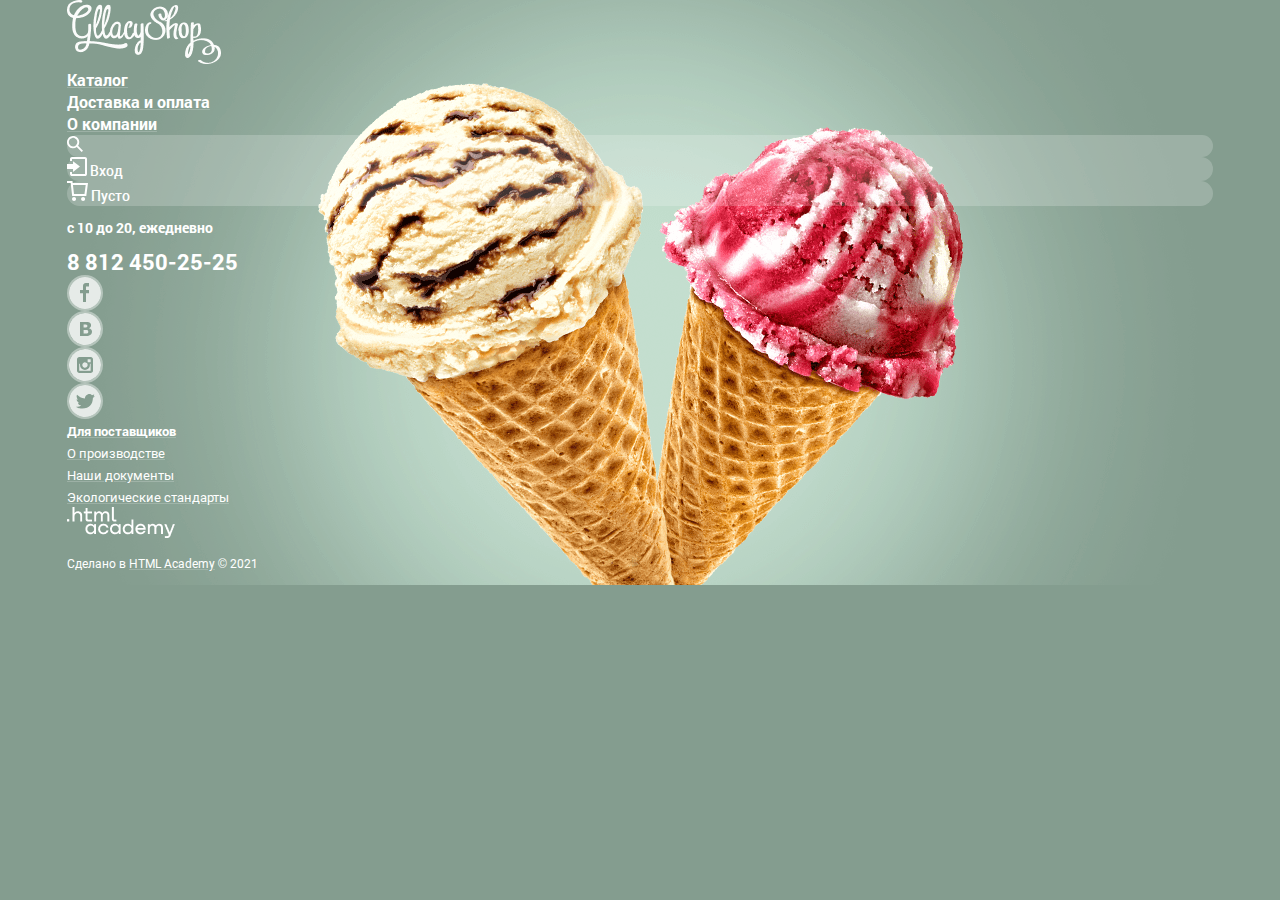
==== blank.html @ b95ad575 "Добавлена страница-заглушка" ====
<!DOCTYPE html>
<html class="page" lang="ru">
  <head>
    <meta charset="utf-8">
    <meta name="viewport" content="width=device-width, initial-scale=1.0">
    <title>HTML Academy: Глейси</title>
    <link rel="icon" href="favicon.ico">
    <link rel="icon" href="img/favicon/favicon.svg" type="image/svg+xml">
    <link rel="apple-touch-icon" href="img/favicon/180.png">
    <link rel="manifest" href="manifest.webmanifest">
    <link rel="stylesheet" href="css/normalize.min.css">
    <link rel="stylesheet" href="css/style.css">
  </head>
<body>
  <div class="wrapper-site wrapper-site-1">
    <header class="main-header">
      <div class="container">

        <a href="index.html" class="header-logo"><img src="img/logo-gllacy.png" alt="Логотип Глэйси" width="154" height="64"></a>
        <nav class="main-header-nav">
          <ul class="header-nav-list">
            <li class="header-nav-item">
              <a href="catalog.html">Каталог</a>
              <!-- вложенный список появляется при наведении -->
              <ul class="inner-header-nav">
                <li class="inner-nav-item inner-nav-item-new"><a href="blank.html">Новинки</a></li>
                <li class="inner-nav-item"><a href="catalog.html">Сливочное</a></li>
                <li class="inner-nav-item"><a href="blank.html">Щербеты</a></li>
                <li class="inner-nav-item"><a href="blank.html">Фруктовый лед</a></li>
                <li class="inner-nav-item"><a href="blank.html">Мелорин</a></li>
              </ul>
            </li>
            <li class="header-nav-item">
              <a href="blank.html">Доставка и оплата</a>
            </li>
            <li class="header-nav-item">
              <a href="blank.html">О компании</a>
            </li>
          </ul>
        </nav>

        <ul class="user-menu">
          <li class="user-menu-item user-menu-search">
            <svg width="16" height="16" viewBox="0 0 16 16" fill="none" xmlns="http://www.w3.org/2000/svg" class="svg-icon-search">
              <path d="M16 14.6652L11.0785 9.73294C11.9827 8.48188 12.3826 6.93501 12.1984 5.40134C12.0141 3.86767 11.2594 2.4601 10.0848 1.45982C8.91022 0.45954 7.40233 -0.0598191 5.86234 0.00548954C4.32234 0.0707982 2.86363 0.715967 1.77757 1.81212C0.691516 2.90827 0.0580813 4.3747 0.0038002 5.91849C-0.050481 7.46228 0.478388 8.96976 1.48476 10.1398C2.49113 11.3098 3.90092 12.0563 5.43251 12.2301C6.96409 12.4039 8.50472 11.9922 9.74663 11.0772L14.6586 16L16 14.6652ZM6.08152 10.3767C5.24079 10.3767 4.41895 10.1268 3.71991 9.65874C3.02087 9.19063 2.47604 8.5253 2.15431 7.74687C1.83258 6.96844 1.7484 6.11188 1.91241 5.28551C2.07643 4.45913 2.48128 3.70006 3.07576 3.10427C3.67024 2.50849 4.42766 2.10276 5.25223 1.93838C6.0768 1.77401 6.93149 1.85837 7.70822 2.1808C8.48495 2.50324 9.14883 3.04927 9.61591 3.74983C10.083 4.4504 10.3323 5.27404 10.3323 6.11661C10.3298 7.24568 9.88115 8.3278 9.08451 9.12618C8.28788 9.92456 7.20813 10.3742 6.08152 10.3767Z" fill="white" />
            </svg>
            <!-- форма поиска появляется при наведении -->
            <form action="https://echo.htmlacademy.ru" method="GET" class="header-form-search">
              <label for="header-search-message" class="visually-hidden">Поиск</label>
              <input type="text" name="header-search-message" id="header-search-message" class="header-search-message" placeholder="Крем-брюле">
            </form>
          </li>
          <li class="user-menu-item user-menu-enter">
            <a href="blank.html">
              <svg width="20" height="19" viewBox="0 0 20 19" fill="none" xmlns="http://www.w3.org/2000/svg" class="svg-icon-enter">
                <path d="M6.04 14.88L12.96 9.5L6.04 4.13V7.04H0V11.96H6.04V14.88Z" fill="white" />
                <path d="M18 0H5C4.46957 0 3.96086 0.210714 3.58579 0.585786C3.21071 0.960859 3 1.46957 3 2V4H5V2H18V17H5V15H3V17C3 17.5304 3.21071 18.0391 3.58579 18.4142C3.96086 18.7893 4.46957 19 5 19H18C18.5304 19 19.0391 18.7893 19.4142 18.4142C19.7893 18.0391 20 17.5304 20 17V2C20 1.46957 19.7893 0.960859 19.4142 0.585786C19.0391 0.210714 18.5304 0 18 0Z" fill="white" />
              </svg>
              <span class="enter-contents">Вход</span>
            </a>
            <!-- форма авторизации появляется при наведении -->
            <form action="https://echo.htmlacademy.ru" method="POST" class="header-form-enter">
              <label for="form-enter-login" class="visually-hidden">Логин</label>
              <input id="form-enter-login" type="email" name="login" placeholder="email@example.com" class="form-enter-login">
              <label for="form-enter-password" class="visually-hidden">Пароль</label>
              <input id="form-enter-password" type="password" name="password" placeholder="......" class="form-enter-password">
              <button type="submit" class="btn-red btn-enter">Войти</button>
              <a href="blank.html" class="password-recovery">Забыли пароль?</a>
              <a href="blank.html" class="registration">Новая регистрация</a>
            </form>
          </li>
          <li class="user-menu-item user-menu-basket basket-empty">
            <a href="blank.html">
              <svg width="21" height="20" viewBox="0 0 21 20" fill="none" xmlns="http://www.w3.org/2000/svg" class="svg-icon-basket">
                <path d="M7.03359 20C8.14664 20 9.04894 19.1046 9.04894 18C9.04894 16.8954 8.14664 16 7.03359 16C5.92054 16 5.01823 16.8954 5.01823 18C5.01823 19.1046 5.92054 20 7.03359 20Z" fill="white" />
                <path d="M16.1027 20C17.2157 20 18.118 19.1046 18.118 18C18.118 16.8954 17.2157 16 16.1027 16C14.9896 16 14.0873 16.8954 14.0873 18C14.0873 19.1046 14.9896 20 16.1027 20Z" fill="white" />
                <path d="M5.70345 2L5.46161 0H0V2H3.66795L5.17946 15H19.2869L21 2H5.70345ZM17.5034 13H6.97313L5.96545 4H18.6924L17.5034 13Z" fill="white" />
                <path d="M5.93506 4.02997L6.97297 13H17.5032L18.6923 4.02997H5.93506Z" fill="transparent" />
              </svg>
              <span class="basket-contents">Пусто</span>
            </a>
          </li>
        </ul>

        <div class="wrapper-header-bottom">
          <p class="working-hours">с 10 до 20, ежедневно</p>
          <a href="tel:+78124502525" class="number-phone">8 812 450-25-25</a>
        </div>

      </div>
    </header>

    <main>

    </main>

    <footer class="main-footer">
      <div class="container">

        <ul class="footer-socials-list">
          <li class="socials-item socials-fb"><a href="blank.html"><span class="visually-hidden">Facebook</span></a></li>
          <li class="socials-item socials-vk"><a href="blank.html"><span class="visually-hidden">Вконтакте</span></a></li>
          <li class="socials-item socials-inst"><a href="blank.html"><span class="visually-hidden">Instagram</span></a></li>
          <li class="socials-item socials-tw"><a href="blank.html"><span class="visually-hidden">Twitter</span></a></li>
        </ul>

        <ul class="footer-nav-list">
          <li class="footer-nav-item footer-nav-item-heart"><a href="blank.html">Для поставщиков</a></li>
          <li class="footer-nav-item"><a href="blank.html">О производстве</a></li>
          <li class="footer-nav-item"><a href="blank.html">Наши документы</a></li>
          <li class="footer-nav-item"><a href="blank.html">Экологические стандарты</a></li>
        </ul>

        <div class="footer-copy">
          <a href="https://htmlacademy.ru/intensive/htmlcss"><img src="img/logo-html-academy.png" alt="Логотип HTML Academy" width="108" height="31"></a>
          <p class="footer-copy-description">Сделано в <a href="https://htmlacademy.ru/intensive/htmlcss">HTML Academy</a> © 2021</p>
        </div>

      </div>
    </footer>
  </div>
</body>
</html>
---- css/style.css ----
/* подключение шрифтов */
@font-face {
  font-family: "Roboto";
  src: local("Roboto"),
       url("../fonts/roboto.woff2") format("woff2"),
       url("../fonts/roboto.woff") format("woff");
  font-weight: 400;
  font-style: normal;
}

@font-face {
  font-family: "Roboto";
  src: local("Roboto Bold"),
       url("../fonts/robotobold.woff2") format("woff2"),
       url("../fonts/robotobold.woff") format("woff");
  font-weight: 700;
  font-style: normal;
}

@font-face {
  font-family: "Roboto";
  src: local("Roboto Medium"),
       url("../fonts/robotomedium.woff2") format("woff2"),
       url("../fonts/robotomedium.woff") format("woff");
  font-weight: 500;
  font-style: normal;
}

/* цветовая схема */
:root {
  --basic-white: #ffffff;
  --basic-white-rgb: 255, 255, 255;
  --basic-black: #000000;
  --basic-black-rgb: 0, 0, 0;
  --basic-red: #E84D37;
  --basic-red-rgb: 232, 77, 55;
  --basic-grey: #B4B4B4;
  --light-grey: #F8F7F4;
  --text-grey: #5A5A5A;
  --dark-grey: #323232;
  --dark-grey-rgb: 50, 50, 50;
  --grey-blue-rgb: 49, 50, 53;
  --placeholder-grey: #999999;
  --placeholder-grey-rgb: 153, 153, 153;
  --grey-border: #D3D3D2;
  --input-border-rgb:  178, 178, 178;
  --focus-border: #92C1F1;
  --one-more-grey: #ABABAB;
  --more-more-grey: #EDEDED;
  --shadow-grey: #696969;
  --not-empty-basket: #343434;
  --almost-black: #353535;
  --almost-white: #FEFEFE;
  --background-green: #849D8F;
  --background-blue: #8996A6;
  --background-brown: #9D8B84;
  --blur-green: #D7F2E3;
  --blur-blue: #DAE4EF;
  --blur-brown: #EFE0DA;
  --orange-link: #FFBC9E;
  --orange-link-rgb: 255, 188, 158;
  --gradient-orange1: #F26843;
  --gradient-orange2: #E74A35;
  --menu-orange: #D07058;
  --menu-light-orange: #FBDED7;
  --menu-middle-orange: #F6B5A5;
  --text-shadow-red: #a0200b;
  --text-shadow-red-rgb: 160, 32, 11;
  --btn-shadow-hover: #AC1000;
  --btn-shadow-hover-rgb: 172, 16, 0;
  --btn-shadow-active: #942718;

}

.page {
  height: 100%;
}

body {
  min-width: 1200px;
  margin: 0;
  padding: 0;
  font-family: "Roboto", "Arial", sans-serif;
  font-weight: 400;
  font-style: normal;
  font-size: 18px;
  line-height: 22px;
  background-color: var(--background-green);
  color: var(--basic-white);
  min-height: 100%;
}

a {
  text-decoration: none;
}

img {
  max-width: 100%;
  height: auto;
}

/* обертка для параметров фона и разбиения контента на 3 строки: header, main, footer */
.wrapper-site {
  display: grid;
  grid-template-rows: min-content 1fr min-content;
  align-content: start;
  background-repeat: no-repeat;
  background-position: top center;
}

/* цвет и картинка для фона меняются в слайдере*/
.wrapper-site-1 {
  background-color: var(--background-green);
  background-image: url("../img/creme-brulee-raspberry_blur.png");
}
.wrapper-site-2 {
  background-color: var(--background-blue);
  background-image: url("../img/chocolate-lemon-sorbet_blur.png");
}
.wrapper-site-3 {
  background-color: var(--background-brown);
  background-image: url("../img/fondant-strawberry-sherbet_blur.png");
}

/* центрируем контент и ограничиваем его ширину */
.container {
  width: 1146px;
  margin: 0 auto;
  padding: 0 27px;
}

/* скрыть всякое */
.visually-hidden {
  position: absolute;
  width: 1px;
  height: 1px;
  margin: -1px;
  border: 0;
  padding: 0;
  white-space: nowrap;
  clip-path: inset(100%);
  clip: rect(0 0 0 0);
  overflow: hidden;
}

/* общие стили кнопок */
.btn-red {
  font-weight: bold;
  font-size: 18px;
  line-height: 24px;
  color: var(--basic-white);
  text-shadow: 0px 2px 5px rgba(var(--text-shadow-red-rgb), 0.76);
  background: linear-gradient(180deg, var(--gradient-orange1) 0%, var(--gradient-orange2) 100%);
  box-shadow: 0px 2px 2px rgba(var(--btn-shadow-hover-rgb), 0.64);
  border-radius: 70px;
}

.btn-red:hover,
.btn-red:focus {
  background: linear-gradient(0deg, rgba(var(--basic-white-rgb), 0.2), rgba(var(--basic-white-rgb), 0.2)), linear-gradient(180deg, var(--gradient-orange1) 0%, var(--gradient-orange2) 100%);
  box-shadow: 0px 1px 2px var(--btn-shadow-hover);
}

.btn-red:active {
  background: linear-gradient(0deg, rgba(var(--basic-black-rgb), 0.07), rgba(var(--basic-black-rgb), 0.07)), linear-gradient(180deg, var(--gradient-orange1) 0%, var(--gradient-orange2) 100%);
  box-shadow: inset 0px 2px 2px var(--btn-shadow-active);
}

/* header */

.header-nav-list {
  margin: 0px;
  padding: 0px;
  list-style: none;
}

.header-nav-item > a {
  font-size: 16px;
  line-height: 18px;
  font-weight: bold;
  color: var(--basic-white);
  text-decoration: underline;
  text-decoration-color: rgba(var(--basic-white-rgb), 0.2);
}

.header-nav-item:hover,
.header-nav-item:focus {
  background-color: var(--basic-white);
  border-radius: 26px;
}

.header-nav-item:hover > a,
.header-nav-item:focus > a,
.header-nav-item:active > a {
  text-decoration: none;
  color: var(--dark-grey);
}

.header-nav-item:active {
  background-color: var(--more-more-grey);
  box-shadow: inset 0px 2px 1px var(--shadow-grey);
}

.header-nav-item-current {
  background-color: var(--menu-orange);
}

.header-nav-item-current > a {
  text-decoration: none;
}

.inner-header-nav {
  display: none;
  margin: 0px;
  padding: 0px;
  list-style: none;
  background-color: var(--basic-white);
  border-radius: 4px;
  box-shadow: 0px 20px 20px rgba(var(--basic-black-rgb), 0.4);
}

.inner-nav-item a {
  font-size: 14px;
  line-height: 16px;
  color: var(--dark-grey);
}

.inner-nav-item-new a {
  font-weight: bold;
  line-height: 18px;
}

.inner-nav-item:hover,
.inner-nav-item:focus {
  background-color: var(--menu-light-orange);
}

.inner-nav-item:active {
  background-color: var(--menu-middle-orange);
}

.inner-nav-item-current {
  background-color: var(--menu-orange);
}

.inner-nav-item-current a{
  color: var(--basic-white);
}

.header-nav-item:hover .inner-header-nav,
.header-nav-item:focus .inner-header-nav {
  display: block;
}

.user-menu {
  margin: 0px;
  padding: 0px;
  list-style: none;
}

.user-menu-item {
  border-radius: 20px;
  background-color: rgba(var(--basic-white-rgb), 0.2);
}

.user-menu-item:hover {
  background-color: var(--basic-white);
}

.user-menu-item:hover path {
  fill: var(--dark-grey);
}

.user-menu-basket:hover path:last-child {
  fill: transparent;
}

.user-menu-item > a {
  font-weight: 500;
  font-size: 14px;
  line-height: 16px;
  color: var(--basic-white);
}

.user-menu-item:hover > a{
  color: var(--dark-grey);
}

.header-form-search {
  display: none;
  background-color: var(--light-grey);
  border-radius: 4px;
  box-shadow: 0px 20px 20px rgba(var(--basic-black-rgb), 0.4);
}

.header-search-message {
  font-size: 14px;
  line-height: 16px;
  color: var(--dark-grey);
  background-color: var(--basic-white);
  border: 1px solid var(--grey-border);
  border-radius: 4px;
}

.header-search-message::placeholder {
  color: rgba(var(--placeholder-grey-rgb), 1);
  opacity: 1;
}

.header-search-message:hover {
  border-width: 2px;
}

.header-search-message:focus {
  outline: none;
  border: 2px solid var(--focus-border);
}

.user-menu-search:hover .header-form-search,
.user-menu-search:focus .header-form-search {
  display: block;
}

.header-form-enter {
  display: none;
  background-color: var(--light-grey);
  box-shadow: 0px 20px 20px rgba(var(--basic-black-rgb), 0.4);
  border-radius: 4px;
}
.form-enter-login,
.form-enter-password {
  font-size: 14px;
  line-height: 16px;
  color: var(--dark-grey);
  background-color: var(--basic-white);
  border: 1px solid var(--grey-border);
  border-radius: 4px;
}

.form-enter-login::placeholder,
.form-enter-password::placeholder {
  color: rgba(var(--placeholder-grey-rgb), 1);
  opacity: 1;
}

.form-enter-login:hover,
.form-enter-password:hover {
  border-width: 2px;
}

.form-enter-login:focus,
.form-enter-password:focus {
  outline: none;
  border: 2px solid var(--focus-border);
}

.btn-enter {
  font-size: 18px;
  line-height: 16px;
  text-shadow: none;
  border-radius: 26px;
  border: none;
}

.password-recovery,
.registration {
  font-size: 13px;
  line-height: 15px;
  color: var(--dark-grey);
  text-decoration: underline;
  text-decoration-color: rgba(var(--dark-grey-rgb), 0.3);
}

.password-recovery:hover,
.registration:hover,
.password-recovery:focus,
.registration:focus,
.password-recovery:active,
.registration:active {
  color: var(--basic-red);
  text-decoration-color: rgba(var(--basic-red-rgb), 0.3);
}

.user-menu-enter:hover .header-form-enter,
.user-menu-enter:focus .header-form-enter {
  display: block;
}

.basket-not-empty {
  background-color: var(--basic-white);
  color: var(--dark-grey);
}

.basket-not-empty .basket-contents {
  color: var(--dark-grey);
}

.basket-not-empty path {
  fill: var(--not-empty-basket);
}

.basket-not-empty path:last-child,
.basket-not-empty:hover path:last-child {
  fill: var(--basic-red);
}

.header-user-order {
  display: none;
  background-color: var(--light-grey);
  box-shadow: 0px 20px 20px rgba(var(--basic-black-rgb), 0.4);
  border-radius: 4px;
}

.basket-contents-table {
  font-size: 13px;
  line-height: 16px;
  color: var(--dark-grey);
  border-collapse: collapse;
}

.price-kg {
  color: var(--one-more-grey);
}

.basket-total-sum {
  font-weight: bold;
  font-size: 15px;
  color: var(--dark-grey);
  text-align: right;
}

.btn-order {
  font-size: 18px;
  line-height: 16px;
  text-shadow: none;
  border-radius: 26px;
  border: none;
}

.user-menu-basket:hover .header-user-order,
.user-menu-basket:focus .header-user-order {
  display: block;
}

.wrapper-header-bottom .working-hours {
  font-weight: bold;
  font-size: 14px;
  line-height: 16px;
}
.wrapper-header-bottom .number-phone {
  font-weight: bold;
  font-size: 22px;
  line-height: 24px;
  color: var(--basic-white);
}

/* footer */

.footer-socials-list {
  margin: 0px;
  padding: 0px;
  list-style: none;
}

.socials-item a {
  display: block;
  width: 32px;
  height: 32px;
  border: 2px solid rgba(var(--basic-white-rgb), 0.5);
  border-radius: 50%;
  background-position: center;
  background-repeat: no-repeat;
  opacity: 0.8;
}

.socials-fb a {
  background-image: url("../img/socials/icon-fb.svg");
}

.socials-vk a {
  background-image: url("../img/socials/icon-vk.svg");
}

.socials-inst a {
  background-image: url("../img/socials/icon-inst.svg");
}

.socials-tw a {
  background-image: url("../img/socials/icon-tw.svg");
}

.socials-item a:hover,
.socials-item a:focus,
.socials-item a:active {
 opacity: 1;
}

.footer-nav-list {
  margin: 0px;
  padding: 0px;
  list-style: none;
}

.footer-nav-item a {
  font-size: 13px;
  line-height: 18px;
  color: var(--basic-white);
  text-decoration: underline;
  text-decoration-color: rgba(var(--basic-white-rgb), 0.2);
}

.footer-nav-item-heart a {
  font-weight: bold;
}

.footer-nav-item a:hover,
.footer-nav-item a:focus,
.footer-nav-item a:active {
  color: var(--orange-link);
  text-decoration-color: rgba(var(--orange-link-rgb), 0.3);
}

.footer-copy-description {
  font-size: 12px;
  line-height: 18px;
  color: var(--basic-white);
}

.footer-copy-description a {
  color: var(--basic-white);
  text-decoration: underline;
  text-decoration-color: rgba(var(--basic-white-rgb), 0.2);
}

.footer-copy-description a:hover,
.footer-copy-description a:focus,
.footer-copy-description a:active {
  color: var(--orange-link);
  text-decoration-color: rgba(var(--orange-link-rgb), 0.3);
}

/* actions */
.actions-slider-list {
  margin: 0px;
  padding: 0px;
  list-style: none;
}

.actions-slider-item h3 {
  font-weight: bold;
  font-size: 60px;
  line-height: 60px;
}

.btn-double-ice {
  font-size: 32px;
  line-height: 44px;
  letter-spacing: 0.05em;
}

/* promotions */
.promo-list {
  margin: 0px;
  padding: 0px;
  list-style: none;
}

.promo-item {
  border-radius: 16px;
  background-position: center;
  background-repeat: no-repeat;
}

.promo-item-raspberry {
  background-image: url("../img/back-raspberry.png");
}

.promo-item-chocolate {
  background-image: url("../img/back-choco.png");
}

.promo-item h3 {
  font-weight: bold;
  font-size: 35px;
  line-height: 41px;
}

.promo-item p {
  font-weight: bold;
}



/* goods */
.goods-list {
  margin: 0px;
  padding: 0px;
  list-style: none;
}

.good-item {
  border-radius: 4px;
}

.btn-view {
  display: none;
}

.good-item:hover,
.good-item:focus {
  background-color: rgba(var(--basic-white-rgb), 0.2);
  box-shadow: 0px 20px 20px rgba(var(--basic-black-rgb), 0.2);
}

.good-item:hover .btn-view,
.good-item:focus .btn-view {
  display: block;
}

.good-item-title {
  font-weight: 500;
  font-size: 16px;
}

.good-item-title a {
  color: var(--basic-white);
  text-decoration: underline;
  text-decoration-color: rgba(var(--basic-white-rgb), 0.2);
}

.good-item-title a:hover,
.good-item-title a:focus,
.good-item-title a:active {
  color: var(--orange-link);
  text-decoration-color: rgba(var(--orange-link-rgb), 0.3);
}

.good-item-price {
  font-weight: bold;
  font-size: 30px;
  line-height: 35px;
  text-shadow: 0px 1px 3px rgba(var(--grey-blue-rgb), 0.5);
}

.good-item-price span {
  font-size: 45px;
  line-height: 45px;
}

/* features */

.wrapper-features {
  color: var(--dark-grey);
  background-image: url("../img/pattern.png");
  border-radius: 16px;
}

.about-gllacy {
  font-weight: 500;
  font-size: 24px;
  line-height: 30px;
}

.features-list {
  margin: 0px;
  padding: 0px;
  list-style: none;
}

.features-item p {
  font-size: 16px;
}

/* blog-subscribe */

/* blog */
.blog {
  color: var(--dark-grey);
  background-color: var(--basic-white);
  background-image: url("../img/back-strawberry.jpg");
  background-position: center;
  background-repeat: no-repeat;
  border-radius: 16px;
}
.blog h3 {
  font-weight: 500;
  font-size: 16px;
  line-height: 22px;
}
.blog a {
  font-weight: bold;
  font-size: 24px;
  line-height: 30px;
  color: var(--dark-grey);
  text-decoration: underline;
  text-decoration-color: var(--almost-black);
  text-decoration-thickness: 2px;
}

.blog a:hover,
.blog a:focus,
.blog a:active {
  color: var(--basic-red);
  text-decoration-color: rgba(var(--basic-red-rgb), 0.3);
}

/* subscribe */
.subscribe {
  color: var(--text-grey);
  background-color: var(--light-grey);
  border-radius: 16px;
}

.email-for-subscribe {
  font-size: 16px;
  line-height: 24px;
  color: var(--dark-grey);
  background-color: var(--basic-white);
  border: 1px solid var(--grey-border);
  border-radius: 6px;
}

.email-for-subscribe::placeholder {
  color: rgba(var(--placeholder-grey-rgb), 1);
  opacity: 1;
}

.email-for-subscribe:hover {
  border-width: 2px;
}

.email-for-subscribe:focus {
  outline: none;
  border: 2px solid var(--focus-border);
}

.btn-subscribe {
  border: none;
}

/* contacts */
.contacts-info {
  font-size: 14px;
  line-height: 20px;
  color: var(--dark-grey);
  background-color: var(--almost-white);
  border-radius: 16px;
}
.contacts-info address {
  font-size: 18px;
  line-height: 24px;
  font-style: normal;
  font-weight: bold;
}
.contacts-info a {
  font-size: 18px;
  line-height: 24px;
  font-weight: bold;
  color: var(--dark-grey);
}

.btn-open-feedback {
  border: none;
}

/* modal-feedback */

.modal-feedback {
  display: none;
  background-color: var(--light-grey);
}
.modal-feedback p {
  font-weight: 500;
  font-size: 24px;
  line-height: 28px;
  color: var(--dark-grey);
}

.feedback-name,
.feedback-email,
.feedback-message {
  font-size: 16px;
  line-height: 20px;
  color: var(--dark-grey);
  background-color: var(--basic-white);
  border: 1px solid var(--grey-border);
  border-radius: 4px;
}

.feedback-name::placeholder,
.feedback-email::placeholder,
.feedback-message::placeholder {
  color: rgba(var(--placeholder-grey-rgb), 1);
  opacity: 1;
}

.feedback-name:hover,
.feedback-email:hover,
.feedback-message:hover {
  border-width: 2px;
}

.feedback-name:focus,
.feedback-email:focus,
.feedback-message:focus {
  outline: none;
  border: 2px solid var(--focus-border);
}

.btn-feedback {
  border: none;
}

/* CATALOG */

.main-catalog h1 {
  font-size: 35px;
  line-height: 41px;
}

.bread-crumbs {
  margin: 0px;
  padding: 0px;
  list-style: none;
}

.bread-crumbs-item a {
  font-size: 14px;
  line-height: 16px;
  color: var(--basic-white);
  text-decoration: underline;
  text-decoration-color: rgba(var(--basic-white-rgb), 0.2);
}

.bread-crumbs-item a:hover,
.bread-crumbs-item a:focus,
.bread-crumbs-item a:hover:active {
  color: var(--orange-link);
  text-decoration-color: rgba(var(--orange-link-rgb), 0.3);
}

.bread-crumbs-item-current a {
  color: var(--basic-white);
  text-decoration: none;
}

.bread-crumbs-item-current a:hover,
.bread-crumbs-item-current a:focus,
.bread-crumbs-item-current a:hover:active {
  color: var(--basic-white);
  text-decoration: none;
}

/* filters */

/* sorting */
.form-filters fieldset {
  border: none;
}

.form-filters legend {
  font-weight: 500;
  font-size: 14px;
  line-height: 16px;
}

.sorting-attributes .attribute-item {
  font-size: 14px;
  line-height: 16px;
  color: var(--dark-grey);
}

/* filter-price */


/* filter-fat */
.filter-fat-list {
  margin: 0px;
  padding: 0px;
  list-style: none;
}
.filter-fat-item label {
  font-weight: 500;
  font-size: 16px;
  line-height: 18px;
}

/* filter-additive */
.filter-additive-list {
  margin: 0px;
  padding: 0px;
  list-style: none;
}

.filter-additive-item label {
  font-weight: 500;
  font-size: 16px;
  line-height: 18px;
}

.btn-filter {
  font-weight: 500;
  font-size: 16px;
  line-height: 18px;
  color: var(--basic-white);
  background: rgba(var(--basic-white-rgb), 0.2);
  border: 2px solid var(--basic-white);
  border-radius: 20px;
}

.btn-filter:hover,
.btn-filter:focus {
  color: var(--dark-grey);
  background: var(--basic-white);
  border: none;
}

.btn-filter:active {
  border: none;
  box-shadow: inset 0px 2px 1px var(--shadow-grey);
}

/* pagination */
.pagination-list {
  margin: 0px;
  padding: 0px;
  list-style: none;
}

.pagination-item a {
  font-weight: 500;
  font-size: 16px;
  line-height: 18px;
  color: var(--basic-white);
}

.pagination-item a:hover,
.pagination-item a:focus {
  background: rgba(var(--basic-white-rgb), 0.2);
}

.pagination-item a:active {
  background-color: var(--basic-white);
  color: var(--dark-grey);
}

.pagination-item-current a,
.pagination-item-current a:hover {
  background-color: var(--basic-white);
  color: var(--dark-grey);
}
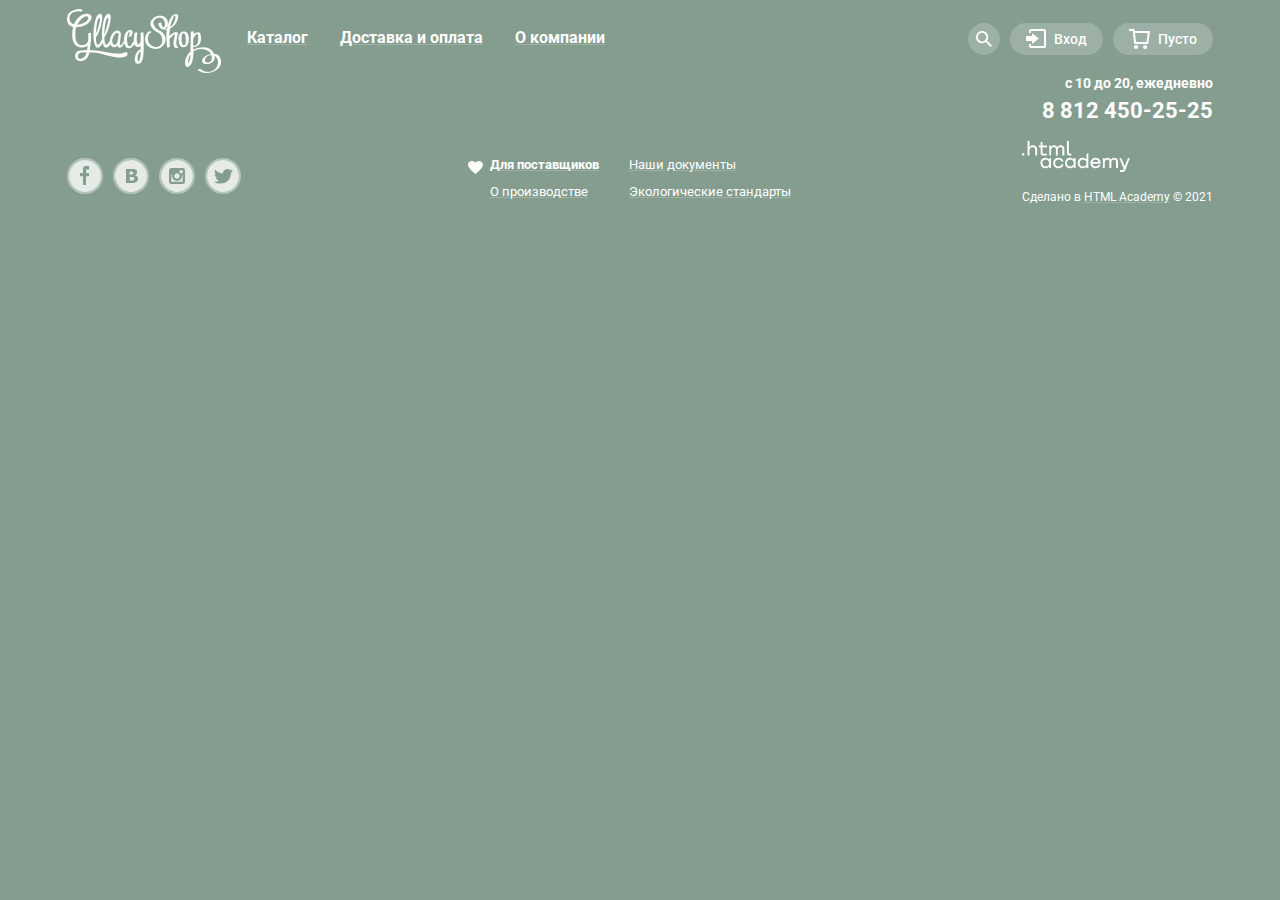
==== commit 43ea44a8: "Исправлена стилизация ссылок в шапке" ====
--- a/blank.html
+++ b/blank.html
@@ -8,79 +8,85 @@
     <link rel="icon" href="img/favicon/favicon.svg" type="image/svg+xml">
     <link rel="apple-touch-icon" href="img/favicon/180.png">
     <link rel="manifest" href="manifest.webmanifest">
+    <link href="https://fonts.googleapis.com/css2?family=Roboto:wght@400;500;700&display=swap" rel="stylesheet">
     <link rel="stylesheet" href="css/normalize.min.css">
     <link rel="stylesheet" href="css/style.css">
   </head>
 <body>
-  <div class="wrapper-site wrapper-site-1">
+  <div class="wrapper-site">
     <header class="main-header">
       <div class="container">
+        <div class="wrapper-box">
+          <a href="index.html" class="header-logo"><img src="img/logo-gllacy.png" alt="Логотип Глэйси" width="154" height="64"></a>
+          <nav class="main-header-nav">
+            <ul class="header-nav-list">
+              <li class="header-nav-item">
+                <a href="catalog.html">Каталог</a>
+                <!-- вложенный список появляется при наведении -->
+                <ul class="inner-header-nav">
+                  <li class="inner-nav-item inner-nav-item-new"><a href="blank.html">Новинки</a></li>
+                  <li class="inner-nav-item"><a href="catalog.html">Сливочное</a></li>
+                  <li class="inner-nav-item"><a href="blank.html">Щербеты</a></li>
+                  <li class="inner-nav-item"><a href="blank.html">Фруктовый лед</a></li>
+                  <li class="inner-nav-item"><a href="blank.html">Мелорин</a></li>
+                </ul>
+              </li>
+              <li class="header-nav-item">
+                <a href="blank.html">Доставка и оплата</a>
+              </li>
+              <li class="header-nav-item">
+                <a href="blank.html">О компании</a>
+              </li>
+            </ul>
+          </nav>
 
-        <a href="index.html" class="header-logo"><img src="img/logo-gllacy.png" alt="Логотип Глэйси" width="154" height="64"></a>
-        <nav class="main-header-nav">
-          <ul class="header-nav-list">
-            <li class="header-nav-item">
-              <a href="catalog.html">Каталог</a>
-              <!-- вложенный список появляется при наведении -->
-              <ul class="inner-header-nav">
-                <li class="inner-nav-item inner-nav-item-new"><a href="blank.html">Новинки</a></li>
-                <li class="inner-nav-item"><a href="catalog.html">Сливочное</a></li>
-                <li class="inner-nav-item"><a href="blank.html">Щербеты</a></li>
-                <li class="inner-nav-item"><a href="blank.html">Фруктовый лед</a></li>
-                <li class="inner-nav-item"><a href="blank.html">Мелорин</a></li>
-              </ul>
+          <ul class="user-menu">
+            <li class="user-menu-item user-menu-search">
+              <a href="blank.html">
+                <svg width="16" height="16" viewBox="0 0 16 16" fill="none" xmlns="http://www.w3.org/2000/svg" class="svg-icon-search">
+                  <path d="M16 14.6652L11.0785 9.73294C11.9827 8.48188 12.3826 6.93501 12.1984 5.40134C12.0141 3.86767 11.2594 2.4601 10.0848 1.45982C8.91022 0.45954 7.40233 -0.0598191 5.86234 0.00548954C4.32234 0.0707982 2.86363 0.715967 1.77757 1.81212C0.691516 2.90827 0.0580813 4.3747 0.0038002 5.91849C-0.050481 7.46228 0.478388 8.96976 1.48476 10.1398C2.49113 11.3098 3.90092 12.0563 5.43251 12.2301C6.96409 12.4039 8.50472 11.9922 9.74663 11.0772L14.6586 16L16 14.6652ZM6.08152 10.3767C5.24079 10.3767 4.41895 10.1268 3.71991 9.65874C3.02087 9.19063 2.47604 8.5253 2.15431 7.74687C1.83258 6.96844 1.7484 6.11188 1.91241 5.28551C2.07643 4.45913 2.48128 3.70006 3.07576 3.10427C3.67024 2.50849 4.42766 2.10276 5.25223 1.93838C6.0768 1.77401 6.93149 1.85837 7.70822 2.1808C8.48495 2.50324 9.14883 3.04927 9.61591 3.74983C10.083 4.4504 10.3323 5.27404 10.3323 6.11661C10.3298 7.24568 9.88115 8.3278 9.08451 9.12618C8.28788 9.92456 7.20813 10.3742 6.08152 10.3767Z" fill="white" />
+                </svg>
+              </a>
+              <!-- форма поиска появляется при наведении -->
+              <form action="https://echo.htmlacademy.ru" method="GET" class="header-form-search">
+                <label for="header-search-message" class="visually-hidden">Поиск</label>
+                <input type="text" name="header-search-message" id="header-search-message" class="header-search-message" placeholder="Крем-брюле">
+              </form>
             </li>
-            <li class="header-nav-item">
-              <a href="blank.html">Доставка и оплата</a>
+            <li class="user-menu-item user-menu-enter">
+              <a href="blank.html">
+                <svg width="20" height="19" viewBox="0 0 20 19" fill="none" xmlns="http://www.w3.org/2000/svg" class="svg-icon-enter">
+                  <path d="M6.04 14.88L12.96 9.5L6.04 4.13V7.04H0V11.96H6.04V14.88Z" fill="white" />
+                  <path d="M18 0H5C4.46957 0 3.96086 0.210714 3.58579 0.585786C3.21071 0.960859 3 1.46957 3 2V4H5V2H18V17H5V15H3V17C3 17.5304 3.21071 18.0391 3.58579 18.4142C3.96086 18.7893 4.46957 19 5 19H18C18.5304 19 19.0391 18.7893 19.4142 18.4142C19.7893 18.0391 20 17.5304 20 17V2C20 1.46957 19.7893 0.960859 19.4142 0.585786C19.0391 0.210714 18.5304 0 18 0Z" fill="white" />
+                </svg>
+                <span class="enter-contents">Вход</span>
+              </a>
+              <!-- форма авторизации появляется при наведении -->
+              <form action="https://echo.htmlacademy.ru" method="POST" class="header-form-enter">
+                <label for="form-enter-login" class="visually-hidden">Логин</label>
+                <input id="form-enter-login" type="email" name="login" placeholder="email@example.com" class="form-enter-login">
+                <label for="form-enter-password" class="visually-hidden">Пароль</label>
+                <input id="form-enter-password" type="password" name="password" placeholder="......" class="form-enter-password">
+                <div class="wrapper-form-enter">
+                  <button type="submit" class="btn-red btn-enter">Войти</button>
+                  <a href="blank.html" class="password-recovery">Забыли пароль?</a>
+                  <a href="blank.html" class="registration">Новая регистрация</a>
+                </div>
+              </form>
             </li>
-            <li class="header-nav-item">
-              <a href="blank.html">О компании</a>
+            <li class="user-menu-item user-menu-basket basket-empty">
+              <a href="blank.html">
+                <svg width="21" height="20" viewBox="0 0 21 20" fill="none" xmlns="http://www.w3.org/2000/svg" class="svg-icon-basket">
+                  <path d="M7.03359 20C8.14664 20 9.04894 19.1046 9.04894 18C9.04894 16.8954 8.14664 16 7.03359 16C5.92054 16 5.01823 16.8954 5.01823 18C5.01823 19.1046 5.92054 20 7.03359 20Z" fill="white" />
+                  <path d="M16.1027 20C17.2157 20 18.118 19.1046 18.118 18C18.118 16.8954 17.2157 16 16.1027 16C14.9896 16 14.0873 16.8954 14.0873 18C14.0873 19.1046 14.9896 20 16.1027 20Z" fill="white" />
+                  <path d="M5.70345 2L5.46161 0H0V2H3.66795L5.17946 15H19.2869L21 2H5.70345ZM17.5034 13H6.97313L5.96545 4H18.6924L17.5034 13Z" fill="white" />
+                  <path d="M5.93506 4.02997L6.97297 13H17.5032L18.6923 4.02997H5.93506Z" fill="transparent" />
+                </svg>
+                <span class="basket-contents">Пусто</span>
+              </a>
             </li>
           </ul>
-        </nav>
-
-        <ul class="user-menu">
-          <li class="user-menu-item user-menu-search">
-            <svg width="16" height="16" viewBox="0 0 16 16" fill="none" xmlns="http://www.w3.org/2000/svg" class="svg-icon-search">
-              <path d="M16 14.6652L11.0785 9.73294C11.9827 8.48188 12.3826 6.93501 12.1984 5.40134C12.0141 3.86767 11.2594 2.4601 10.0848 1.45982C8.91022 0.45954 7.40233 -0.0598191 5.86234 0.00548954C4.32234 0.0707982 2.86363 0.715967 1.77757 1.81212C0.691516 2.90827 0.0580813 4.3747 0.0038002 5.91849C-0.050481 7.46228 0.478388 8.96976 1.48476 10.1398C2.49113 11.3098 3.90092 12.0563 5.43251 12.2301C6.96409 12.4039 8.50472 11.9922 9.74663 11.0772L14.6586 16L16 14.6652ZM6.08152 10.3767C5.24079 10.3767 4.41895 10.1268 3.71991 9.65874C3.02087 9.19063 2.47604 8.5253 2.15431 7.74687C1.83258 6.96844 1.7484 6.11188 1.91241 5.28551C2.07643 4.45913 2.48128 3.70006 3.07576 3.10427C3.67024 2.50849 4.42766 2.10276 5.25223 1.93838C6.0768 1.77401 6.93149 1.85837 7.70822 2.1808C8.48495 2.50324 9.14883 3.04927 9.61591 3.74983C10.083 4.4504 10.3323 5.27404 10.3323 6.11661C10.3298 7.24568 9.88115 8.3278 9.08451 9.12618C8.28788 9.92456 7.20813 10.3742 6.08152 10.3767Z" fill="white" />
-            </svg>
-            <!-- форма поиска появляется при наведении -->
-            <form action="https://echo.htmlacademy.ru" method="GET" class="header-form-search">
-              <label for="header-search-message" class="visually-hidden">Поиск</label>
-              <input type="text" name="header-search-message" id="header-search-message" class="header-search-message" placeholder="Крем-брюле">
-            </form>
-          </li>
-          <li class="user-menu-item user-menu-enter">
-            <a href="blank.html">
-              <svg width="20" height="19" viewBox="0 0 20 19" fill="none" xmlns="http://www.w3.org/2000/svg" class="svg-icon-enter">
-                <path d="M6.04 14.88L12.96 9.5L6.04 4.13V7.04H0V11.96H6.04V14.88Z" fill="white" />
-                <path d="M18 0H5C4.46957 0 3.96086 0.210714 3.58579 0.585786C3.21071 0.960859 3 1.46957 3 2V4H5V2H18V17H5V15H3V17C3 17.5304 3.21071 18.0391 3.58579 18.4142C3.96086 18.7893 4.46957 19 5 19H18C18.5304 19 19.0391 18.7893 19.4142 18.4142C19.7893 18.0391 20 17.5304 20 17V2C20 1.46957 19.7893 0.960859 19.4142 0.585786C19.0391 0.210714 18.5304 0 18 0Z" fill="white" />
-              </svg>
-              <span class="enter-contents">Вход</span>
-            </a>
-            <!-- форма авторизации появляется при наведении -->
-            <form action="https://echo.htmlacademy.ru" method="POST" class="header-form-enter">
-              <label for="form-enter-login" class="visually-hidden">Логин</label>
-              <input id="form-enter-login" type="email" name="login" placeholder="email@example.com" class="form-enter-login">
-              <label for="form-enter-password" class="visually-hidden">Пароль</label>
-              <input id="form-enter-password" type="password" name="password" placeholder="......" class="form-enter-password">
-              <button type="submit" class="btn-red btn-enter">Войти</button>
-              <a href="blank.html" class="password-recovery">Забыли пароль?</a>
-              <a href="blank.html" class="registration">Новая регистрация</a>
-            </form>
-          </li>
-          <li class="user-menu-item user-menu-basket basket-empty">
-            <a href="blank.html">
-              <svg width="21" height="20" viewBox="0 0 21 20" fill="none" xmlns="http://www.w3.org/2000/svg" class="svg-icon-basket">
-                <path d="M7.03359 20C8.14664 20 9.04894 19.1046 9.04894 18C9.04894 16.8954 8.14664 16 7.03359 16C5.92054 16 5.01823 16.8954 5.01823 18C5.01823 19.1046 5.92054 20 7.03359 20Z" fill="white" />
-                <path d="M16.1027 20C17.2157 20 18.118 19.1046 18.118 18C18.118 16.8954 17.2157 16 16.1027 16C14.9896 16 14.0873 16.8954 14.0873 18C14.0873 19.1046 14.9896 20 16.1027 20Z" fill="white" />
-                <path d="M5.70345 2L5.46161 0H0V2H3.66795L5.17946 15H19.2869L21 2H5.70345ZM17.5034 13H6.97313L5.96545 4H18.6924L17.5034 13Z" fill="white" />
-                <path d="M5.93506 4.02997L6.97297 13H17.5032L18.6923 4.02997H5.93506Z" fill="transparent" />
-              </svg>
-              <span class="basket-contents">Пусто</span>
-            </a>
-          </li>
-        </ul>
+        </div>
 
         <div class="wrapper-header-bottom">
           <p class="working-hours">с 10 до 20, ежедневно</p>
@@ -96,26 +102,26 @@
 
     <footer class="main-footer">
       <div class="container">
+        <div class="wrapper-box">
+          <ul class="footer-socials-list">
+            <li class="socials-item socials-fb"><a href="blank.html"><span class="visually-hidden">Facebook</span></a></li>
+            <li class="socials-item socials-vk"><a href="blank.html"><span class="visually-hidden">Вконтакте</span></a></li>
+            <li class="socials-item socials-inst"><a href="blank.html"><span class="visually-hidden">Instagram</span></a></li>
+            <li class="socials-item socials-tw"><a href="blank.html"><span class="visually-hidden">Twitter</span></a></li>
+          </ul>
 
-        <ul class="footer-socials-list">
-          <li class="socials-item socials-fb"><a href="blank.html"><span class="visually-hidden">Facebook</span></a></li>
-          <li class="socials-item socials-vk"><a href="blank.html"><span class="visually-hidden">Вконтакте</span></a></li>
-          <li class="socials-item socials-inst"><a href="blank.html"><span class="visually-hidden">Instagram</span></a></li>
-          <li class="socials-item socials-tw"><a href="blank.html"><span class="visually-hidden">Twitter</span></a></li>
-        </ul>
+          <ul class="footer-nav-list">
+            <li class="footer-nav-item footer-nav-item-heart"><a href="blank.html">Для поставщиков</a></li>
+            <li class="footer-nav-item"><a href="blank.html">Наши документы</a></li>
+            <li class="footer-nav-item"><a href="blank.html">О производстве</a></li>
+            <li class="footer-nav-item"><a href="blank.html">Экологические стандарты</a></li>
+          </ul>
 
-        <ul class="footer-nav-list">
-          <li class="footer-nav-item footer-nav-item-heart"><a href="blank.html">Для поставщиков</a></li>
-          <li class="footer-nav-item"><a href="blank.html">О производстве</a></li>
-          <li class="footer-nav-item"><a href="blank.html">Наши документы</a></li>
-          <li class="footer-nav-item"><a href="blank.html">Экологические стандарты</a></li>
-        </ul>
-
-        <div class="footer-copy">
-          <a href="https://htmlacademy.ru/intensive/htmlcss"><img src="img/logo-html-academy.png" alt="Логотип HTML Academy" width="108" height="31"></a>
-          <p class="footer-copy-description">Сделано в <a href="https://htmlacademy.ru/intensive/htmlcss">HTML Academy</a> © 2021</p>
+          <div class="footer-copy">
+            <a href="https://htmlacademy.ru/intensive/htmlcss" class="logo-htmlacademy"><img src="img/logo-html-academy.png" alt="Логотип HTML Academy" width="108" height="31"></a>
+            <p class="footer-copy-description">Сделано в <a href="https://htmlacademy.ru/intensive/htmlcss">HTML Academy</a> © 2021</p>
+          </div>
         </div>
-
       </div>
     </footer>
   </div>
--- a/css/style.css
+++ b/css/style.css
@@ -1,29 +1,85 @@
-/* подключение шрифтов */
-@font-face {
-  font-family: "Roboto";
-  src: local("Roboto"),
-       url("../fonts/roboto.woff2") format("woff2"),
-       url("../fonts/roboto.woff") format("woff");
-  font-weight: 400;
-  font-style: normal;
-}
-
-@font-face {
-  font-family: "Roboto";
-  src: local("Roboto Bold"),
-       url("../fonts/robotobold.woff2") format("woff2"),
-       url("../fonts/robotobold.woff") format("woff");
-  font-weight: 700;
-  font-style: normal;
-}
-
-@font-face {
-  font-family: "Roboto";
-  src: local("Roboto Medium"),
-       url("../fonts/robotomedium.woff2") format("woff2"),
-       url("../fonts/robotomedium.woff") format("woff");
-  font-weight: 500;
-  font-style: normal;
+/* анимация для появления модального окна */
+@-webkit-keyframes appear {
+  0% {
+    opacity: 0.3;
+    transform: translateY(-50%) scale(0);
+  }
+  100% {
+    opacity: 1;
+    transform: translateY(-50%) scale(1);
+  }
+}
+@keyframes appear {
+  0% {
+    opacity: 0.3;
+    transform: translateY(-50%) scale(0);
+  }
+  100% {
+    opacity: 1;
+    transform: translateY(-50%) scale(1);
+  }
+}
+
+/* анимация для закрытия модального окна */
+@-webkit-keyframes disappear {
+  0% {
+    opacity: 1;
+    transform: translateY(-50%) scale(1);
+  }
+  100% {
+    opacity: 0.3;
+    transform: translateY(-50%) scale(0);
+  }
+}
+@keyframes disappear {
+  0% {
+    opacity: 1;
+    transform: translateY(-50%) scale(1);
+  }
+  100% {
+    opacity: 0.3;
+    transform: translateY(-50%) scale(0);
+  }
+}
+
+/* анимация для неправильно заполненной формы */
+@-webkit-keyframes shake {
+  0%,
+  100% {
+    transform: translateY(-50%) translateX(0);
+  }
+  10%,
+  30%,
+  50%,
+  70%,
+  90% {
+    transform: translateY(-50%) translateX(-3px);
+  }
+  20%,
+  40%,
+  60%,
+  80% {
+    transform: translateY(-50%) translateX(3px);
+  }
+}
+@keyframes shake {
+  0%,
+  100% {
+    transform: translateY(-50%) translateX(0);
+  }
+  10%,
+  30%,
+  50%,
+  70%,
+  90% {
+    transform: translateY(-50%) translateX(-3px);
+  }
+  20%,
+  40%,
+  60%,
+  80% {
+    transform: translateY(-50%) translateX(3px);
+  }
 }
 
 /* цветовая схема */
@@ -36,6 +92,7 @@
   --basic-red-rgb: 232, 77, 55;
   --basic-grey: #B4B4B4;
   --light-grey: #F8F7F4;
+  --light-grey-rgb: 248, 247, 244;
   --text-grey: #5A5A5A;
   --dark-grey: #323232;
   --dark-grey-rgb: 50, 50, 50;
@@ -46,9 +103,11 @@
   --input-border-rgb:  178, 178, 178;
   --focus-border: #92C1F1;
   --one-more-grey: #ABABAB;
+  --one-more-grey-rgb: 171, 171, 171;
   --more-more-grey: #EDEDED;
   --shadow-grey: #696969;
   --not-empty-basket: #343434;
+  --table-grey: #CACAC7;
   --almost-black: #353535;
   --almost-white: #FEFEFE;
   --background-green: #849D8F;
@@ -101,7 +160,9 @@
 
 /* обертка для параметров фона и разбиения контента на 3 строки: header, main, footer */
 .wrapper-site {
+  min-height: 100%;
   display: grid;
+  grid-template-rows: -webkit-min-content 1fr -webkit-min-content;
   grid-template-rows: min-content 1fr min-content;
   align-content: start;
   background-repeat: no-repeat;
@@ -138,7 +199,8 @@
   border: 0;
   padding: 0;
   white-space: nowrap;
-  clip-path: inset(100%);
+  -webkit-clip-path: inset(100%);
+          clip-path: inset(100%);
   clip: rect(0 0 0 0);
   overflow: hidden;
 }
@@ -168,49 +230,74 @@
 
 /* header */
 
+.main-header .wrapper-box {
+  display: flex;
+  padding-top: 9px;
+}
+
+.header-logo {
+  margin-right: 13px;
+}
+
+.header-logo img {
+  display: block;
+}
+
 .header-nav-list {
-  margin: 0px;
+  display: flex;
+  justify-content: flex-start;
+  margin: 0px;
+  margin-top: 14px;
   padding: 0px;
   list-style: none;
 }
 
+.header-nav-item {
+  position: relative;
+}
+
+.header-nav-item:not(:last-child) {
+  margin-right: 6px;
+}
+
 .header-nav-item > a {
+  display: block;
+  padding: 6px 13px 7px 13px;
   font-size: 16px;
   line-height: 18px;
   font-weight: bold;
   color: var(--basic-white);
   text-decoration: underline;
-  text-decoration-color: rgba(var(--basic-white-rgb), 0.2);
-}
-
-.header-nav-item:hover,
-.header-nav-item:focus {
+  -webkit-text-decoration-color: rgba(var(--basic-white-rgb), 0.2);
+          text-decoration-color: rgba(var(--basic-white-rgb), 0.2);
+}
+
+.header-nav-item > a:hover,
+.header-nav-item > a:focus {
   background-color: var(--basic-white);
   border-radius: 26px;
-}
-
-.header-nav-item:hover > a,
-.header-nav-item:focus > a,
-.header-nav-item:active > a {
   text-decoration: none;
   color: var(--dark-grey);
 }
 
-.header-nav-item:active {
+.header-nav-item > a:active {
+  text-decoration: none;
+  color: var(--dark-grey);
   background-color: var(--more-more-grey);
   box-shadow: inset 0px 2px 1px var(--shadow-grey);
 }
 
-.header-nav-item-current {
+.header-nav-item-current > a {
+  border-radius: 26px;
   background-color: var(--menu-orange);
-}
-
-.header-nav-item-current > a {
   text-decoration: none;
 }
 
 .inner-header-nav {
   display: none;
+  position: absolute;
+  top: 36px;
+  left: -8px;
   margin: 0px;
   padding: 0px;
   list-style: none;
@@ -219,48 +306,94 @@
   box-shadow: 0px 20px 20px rgba(var(--basic-black-rgb), 0.4);
 }
 
+.inner-header-nav::before {
+  content: "";
+  position: absolute;
+  top: -9px;
+  left: 0px;
+  height: 9px;
+  width: 100%;
+  background-color: transparent;
+}
+
+.inner-nav-item {
+  margin-bottom: 4px;
+}
+
+.inner-nav-item:last-child {
+  margin-bottom: 7px;
+}
+
+.inner-nav-item:first-child {
+  margin-top: 4px;
+}
+
 .inner-nav-item a {
+  display: block;
+  white-space: nowrap;
   font-size: 14px;
   line-height: 16px;
   color: var(--dark-grey);
+  padding: 5px 21px 6px 20px;
 }
 
 .inner-nav-item-new a {
+  position: relative;
   font-weight: bold;
   line-height: 18px;
-}
-
-.inner-nav-item:hover,
-.inner-nav-item:focus {
+  padding-bottom: 11px;
+}
+
+.inner-nav-item-new a::after {
+  content: "";
+  position: absolute;
+  left: 6px;
+  right: 9px;
+  bottom: 0px;
+  height: 1px;
+  border-bottom: 1px solid rgba(var(--dark-grey-rgb), 0.2);
+}
+
+.inner-nav-item a:hover,
+.inner-nav-item a:focus {
   background-color: var(--menu-light-orange);
 }
 
-.inner-nav-item:active {
+.inner-nav-item a:active {
   background-color: var(--menu-middle-orange);
 }
 
-.inner-nav-item-current {
+.inner-nav-item-current a,
+.inner-nav-item-current a:hover {
+  color: var(--basic-white);
   background-color: var(--menu-orange);
 }
 
-.inner-nav-item-current a{
-  color: var(--basic-white);
-}
-
 .header-nav-item:hover .inner-header-nav,
-.header-nav-item:focus .inner-header-nav {
-  display: block;
+.header-nav-item:focus-within .inner-header-nav {
+  display: block;
+  z-index: 1;
 }
 
 .user-menu {
-  margin: 0px;
+  display: flex;
+  margin: 0px;
+  margin-top: 14px;
+  margin-left: auto;
   padding: 0px;
   list-style: none;
 }
 
 .user-menu-item {
+  position: relative;
+  height: 32px;
   border-radius: 20px;
   background-color: rgba(var(--basic-white-rgb), 0.2);
+  margin-right: 10px;
+}
+
+.user-menu-item:last-child {
+  margin-right: 0px;
 }
 
 .user-menu-item:hover {
@@ -276,6 +409,7 @@
 }
 
 .user-menu-item > a {
+  display: block;
   font-weight: 500;
   font-size: 14px;
   line-height: 16px;
@@ -286,20 +420,55 @@
   color: var(--dark-grey);
 }
 
+.svg-icon-search {
+  padding: 8px;
+}
+
 .header-form-search {
   display: none;
+  position: absolute;
+  top: 36px;
+  right: 0px;
+  box-sizing: border-box;
+  width: 341px;
+  height: 84px;
+  padding: 20px 15px;
   background-color: var(--light-grey);
   border-radius: 4px;
   box-shadow: 0px 20px 20px rgba(var(--basic-black-rgb), 0.4);
 }
 
+.header-form-search::before {
+  content: "";
+  position: absolute;
+  top: -8px;
+  left: 0px;
+  height: 8px;
+  width: 100%;
+  background-color: transparent;
+}
+
 .header-search-message {
+  box-sizing: border-box;
+  width: 311px;
+  height: 44px;
   font-size: 14px;
   line-height: 16px;
   color: var(--dark-grey);
   background-color: var(--basic-white);
   border: 1px solid var(--grey-border);
   border-radius: 4px;
+  padding: 14px;
+}
+
+.header-search-message::-webkit-input-placeholder {
+  color: rgba(var(--placeholder-grey-rgb), 1);
+  opacity: 1;
+}
+
+.header-search-message::-moz-placeholder {
+  color: rgba(var(--placeholder-grey-rgb), 1);
+  opacity: 1;
 }
 
 .header-search-message::placeholder {
@@ -309,32 +478,82 @@
 
 .header-search-message:hover {
   border-width: 2px;
+  padding: 13px;
 }
 
 .header-search-message:focus {
   outline: none;
   border: 2px solid var(--focus-border);
+  padding: 13px;
 }
 
 .user-menu-search:hover .header-form-search,
-.user-menu-search:focus .header-form-search {
-  display: block;
+.user-menu-search:focus-within .header-form-search {
+  display: block;
+  z-index: 1;
+}
+
+.user-menu-enter > a {
+  display: flex;
+  padding: 6px 16px 7px 16px;
+}
+
+.svg-icon-enter {
+  margin-right: 8px;
+}
+
+.user-menu-enter .enter-contents {
+  display: block;
+  margin-top: 2px;
 }
 
 .header-form-enter {
   display: none;
+  position: absolute;
+  top: 36px;
+  right: 0px;
+  box-sizing: border-box;
+  width: 277px;
+  height: 214px;
+  padding: 20px 17px 20px 19px;
   background-color: var(--light-grey);
   box-shadow: 0px 20px 20px rgba(var(--basic-black-rgb), 0.4);
   border-radius: 4px;
 }
+
+.header-form-enter::before {
+  content: "";
+  position: absolute;
+  top: -8px;
+  left: 0px;
+  height: 8px;
+  width: 100%;
+  background-color: transparent;
+}
+
 .form-enter-login,
 .form-enter-password {
+  box-sizing: border-box;
+  width: 100%;
+  height: 44px;
+  padding: 14px;
+  margin-bottom: 20px;
   font-size: 14px;
   line-height: 16px;
   color: var(--dark-grey);
   background-color: var(--basic-white);
   border: 1px solid var(--grey-border);
   border-radius: 4px;
+}
+
+.form-enter-login::-webkit-input-placeholder, .form-enter-password::-webkit-input-placeholder {
+  color: rgba(var(--placeholder-grey-rgb), 1);
+  opacity: 1;
+}
+
+.form-enter-login::-moz-placeholder, .form-enter-password::-moz-placeholder {
+  color: rgba(var(--placeholder-grey-rgb), 1);
+  opacity: 1;
 }
 
 .form-enter-login::placeholder,
@@ -346,15 +565,29 @@
 .form-enter-login:hover,
 .form-enter-password:hover {
   border-width: 2px;
+  padding: 13px;
 }
 
 .form-enter-login:focus,
 .form-enter-password:focus {
   outline: none;
   border: 2px solid var(--focus-border);
+  padding: 13px;
+}
+
+.wrapper-form-enter {
+  display: grid;
+  grid-template-columns: -webkit-min-content auto;
+  grid-template-columns: min-content auto;
+  grid-template-rows: auto auto;
+  -moz-column-gap: 20px;
+       column-gap: 20px;
+  row-gap: 3px;
 }
 
 .btn-enter {
+  grid-row: 1/-1;
+  padding: 14px 26px 14px 25px;
   font-size: 18px;
   line-height: 16px;
   text-shadow: none;
@@ -368,7 +601,8 @@
   line-height: 15px;
   color: var(--dark-grey);
   text-decoration: underline;
-  text-decoration-color: rgba(var(--dark-grey-rgb), 0.3);
+  -webkit-text-decoration-color: rgba(var(--dark-grey-rgb), 0.3);
+          text-decoration-color: rgba(var(--dark-grey-rgb), 0.3);
 }
 
 .password-recovery:hover,
@@ -378,15 +612,32 @@
 .password-recovery:active,
 .registration:active {
   color: var(--basic-red);
-  text-decoration-color: rgba(var(--basic-red-rgb), 0.3);
+  -webkit-text-decoration-color: rgba(var(--basic-red-rgb), 0.3);
+          text-decoration-color: rgba(var(--basic-red-rgb), 0.3);
 }
 
 .user-menu-enter:hover .header-form-enter,
-.user-menu-enter:focus .header-form-enter {
-  display: block;
+.user-menu-enter:focus-within .header-form-enter {
+  display: block;
+  z-index: 1;
+}
+
+.user-menu-basket > a {
+  display: flex;
+  padding: 6px 16px;
+}
+
+.svg-icon-basket {
+  margin-right: 8px;
+}
+
+.user-menu-basket .basket-contents {
+  display: block;
+  margin-top: 2px;
 }
 
 .basket-not-empty {
+  position: relative;
   background-color: var(--basic-white);
   color: var(--dark-grey);
 }
@@ -406,48 +657,134 @@
 
 .header-user-order {
   display: none;
+  position: absolute;
+  top: 36px;
+  right: 0px;
+  box-sizing: border-box;
+  width: 539px;
+  padding: 15px 14px 20px 15px;
   background-color: var(--light-grey);
   box-shadow: 0px 20px 20px rgba(var(--basic-black-rgb), 0.4);
   border-radius: 4px;
 }
 
+.header-user-order::before {
+  content: "";
+  position: absolute;
+  top: -8px;
+  left: 0px;
+  height: 8px;
+  width: 100%;
+  background-color: transparent;
+}
+
 .basket-contents-table {
+  width: 510px;
+  margin-bottom: 15px;
   font-size: 13px;
   line-height: 16px;
   color: var(--dark-grey);
   border-collapse: collapse;
 }
 
+.basket-contents-table td {
+  padding: 0px;
+}
+
+.basket-contents-item .basket-remove-good {
+  width: 26px;
+  position: relative;
+}
+
+.btn-remove {
+  cursor: pointer;
+  position: absolute;
+  left: 6px;
+  top: 15px;
+  box-sizing: border-box;
+  width: 11px;
+  height: 11px;
+  padding: 0px;
+  border: none;
+  background-image: url("../img/icon/icon-x.svg");
+  background-repeat: no-repeat;
+  background-position: center;
+}
+
+.basket-contents-item .basket-preview-good {
+  width: 33px;
+  padding-top: 5px;
+  padding-bottom: 15px;
+}
+
+.basket-preview-good img {
+  display: block;
+  width: 33px;
+  height: 33px;
+}
+
+.basket-contents-item .basket-name-good {
+  width: 216px;
+  padding: 14px 13px 15px 13px;
+}
+
+.basket-contents-item .basket-quantity-good {
+  padding: 14px 13px 15px 13px;
+}
+
 .price-kg {
   color: var(--one-more-grey);
 }
 
+.basket-contents-item .basket-sum-good {
+  padding: 14px 13px 15px 13px;
+}
+
 .basket-total-sum {
+  border-top: 1px solid var(--table-grey);
   font-weight: bold;
   font-size: 15px;
   color: var(--dark-grey);
   text-align: right;
 }
 
+.basket-total-sum td {
+  padding-top: 15px;
+}
+
 .btn-order {
+  display: block;
+  box-sizing: border-box;
+  padding: 14px 15px;
+  width: 172px;
+  margin-left: auto;
   font-size: 18px;
   line-height: 16px;
   text-shadow: none;
   border-radius: 26px;
-  border: none;
 }
 
 .user-menu-basket:hover .header-user-order,
-.user-menu-basket:focus .header-user-order {
-  display: block;
-}
-
-.wrapper-header-bottom .working-hours {
+.user-menu-basket:focus-within .header-user-order {
+  display: block;
+  z-index: 1;
+}
+
+.wrapper-header-bottom {
+  display: flex;
+  flex-direction: column;
+  align-items: flex-end;
+}
+
+.working-hours {
+  margin: 0px;
+  margin-top: 2px;
+  margin-bottom: 8px;
   font-weight: bold;
   font-size: 14px;
   line-height: 16px;
 }
-.wrapper-header-bottom .number-phone {
+.number-phone {
   font-weight: bold;
   font-size: 22px;
   line-height: 24px;
@@ -455,11 +792,26 @@
 }
 
 /* footer */
+.main-footer .wrapper-box{
+  display: grid;
+  grid-template-columns: 1fr 2fr 1fr;
+  gap: 26px;
+  margin-top: 18px;
+  margin-bottom: 25px;
+}
 
 .footer-socials-list {
-  margin: 0px;
+  justify-self: start;
+  display: flex;
+  justify-content: flex-start;
+  margin: 0px;
+  margin-top: 17px;
   padding: 0px;
   list-style: none;
+}
+
+.socials-item:not(:last-child) {
+  margin-right: 10px;
 }
 
 .socials-item a {
@@ -496,7 +848,13 @@
 }
 
 .footer-nav-list {
-  margin: 0px;
+  justify-self: center;
+  display: grid;
+  grid-template-columns: auto auto;
+  -moz-column-gap: 30px;
+       column-gap: 30px;
+  margin: 0px;
+  margin-top: 11px;
   padding: 0px;
   list-style: none;
 }
@@ -506,21 +864,50 @@
   line-height: 18px;
   color: var(--basic-white);
   text-decoration: underline;
-  text-decoration-color: rgba(var(--basic-white-rgb), 0.2);
+  -webkit-text-decoration-color: rgba(var(--basic-white-rgb), 0.2);
+          text-decoration-color: rgba(var(--basic-white-rgb), 0.2);
 }
 
 .footer-nav-item-heart a {
+  position: relative;
   font-weight: bold;
+}
+
+.footer-nav-item-heart a::before {
+  position: absolute;
+  top: 4px;
+  left: -22px;
+  content: "";
+  width: 15px;
+  height: 13px;
+  background-image: url("../img/icon/icon-heart.svg");
 }
 
 .footer-nav-item a:hover,
 .footer-nav-item a:focus,
 .footer-nav-item a:active {
   color: var(--orange-link);
-  text-decoration-color: rgba(var(--orange-link-rgb), 0.3);
+  -webkit-text-decoration-color: rgba(var(--orange-link-rgb), 0.3);
+          text-decoration-color: rgba(var(--orange-link-rgb), 0.3);
+}
+
+.footer-copy {
+  justify-self: end;
+}
+
+.logo-htmlacademy {
+  display: block;
+  margin-bottom: 16px;
+}
+
+.logo-htmlacademy img {
+  display: block;
+  -o-object-fit: contain;
+     object-fit: contain;
 }
 
 .footer-copy-description {
+  margin: 0px;
   font-size: 12px;
   line-height: 18px;
   color: var(--basic-white);
@@ -529,17 +916,27 @@
 .footer-copy-description a {
   color: var(--basic-white);
   text-decoration: underline;
-  text-decoration-color: rgba(var(--basic-white-rgb), 0.2);
+  -webkit-text-decoration-color: rgba(var(--basic-white-rgb), 0.2);
+          text-decoration-color: rgba(var(--basic-white-rgb), 0.2);
 }
 
 .footer-copy-description a:hover,
 .footer-copy-description a:focus,
 .footer-copy-description a:active {
   color: var(--orange-link);
-  text-decoration-color: rgba(var(--orange-link-rgb), 0.3);
+  -webkit-text-decoration-color: rgba(var(--orange-link-rgb), 0.3);
+          text-decoration-color: rgba(var(--orange-link-rgb), 0.3);
 }
 
 /* actions */
+.actions {
+  margin-bottom: 41px;
+}
+
+.actions .wrapper-box {
+  position: relative;
+}
+
 .actions-slider-list {
   margin: 0px;
   padding: 0px;
@@ -547,25 +944,95 @@
 }
 
 .actions-slider-item h3 {
+  width: 672px;
+  margin-left: auto;
+  margin-right: auto;
+  margin-top: 275px;
+  margin-bottom: 27px;
   font-weight: bold;
   font-size: 60px;
   line-height: 60px;
+  text-align: center;
 }
 
 .btn-double-ice {
+  display: block;
+  box-sizing: border-box;
+  width: 261px;
+  padding: 7px 19px 10px 21px;
+  margin: 0 auto;
+  text-align: center;
   font-size: 32px;
   line-height: 44px;
   letter-spacing: 0.05em;
 }
 
+.actions-slider-item {
+  display: none;
+}
+
+.actions-slider-item-open {
+  display: block;
+}
+
+.slider-controls {
+  display: flex;
+  position: absolute;
+  left: 0px;
+  bottom: 22px;
+}
+
+.btn-slide {
+  display: block;
+  width: 21px;
+  height: 21px;
+  border: 2px solid var(--basic-white);
+  border-radius: 50%;
+  box-sizing: border-box;
+  background-color: transparent;
+  cursor: pointer;
+}
+
+.btn-slide:hover,
+.btn-slide:focus {
+  background-color: rgba(var(--basic-white-rgb), 0.4);
+}
+
+.btn-slide:active {
+  background-color: var(--basic-white);
+}
+
+.btn-slide:not(:last-of-type) {
+  margin-right: 8px;
+}
+
+.btn-slide-open,
+.btn-slide-open:hover,
+.btn-slide-open:focus {
+  background-color: var(--basic-white);
+  cursor: default;
+}
+
 /* promotions */
+.promotions {
+  margin-bottom: 35px;
+}
+
 .promo-list {
+  display: grid;
+  grid-template-columns: 1fr 1fr;
+  gap: 26px;
   margin: 0px;
   padding: 0px;
   list-style: none;
 }
 
 .promo-item {
+  display: flex;
+  flex-direction: column;
+  box-sizing: border-box;
+  height: 229px;
+  padding: 16px 22px 22px 16px;
   border-radius: 16px;
   background-position: center;
   background-repeat: no-repeat;
@@ -580,44 +1047,97 @@
 }
 
 .promo-item h3 {
+  margin: 0px;
+  margin-bottom: 16px;
   font-weight: bold;
   font-size: 35px;
   line-height: 41px;
 }
 
 .promo-item p {
+  margin: 0px;
   font-weight: bold;
 }
 
+.btn-promo {
+  align-self: flex-end;
+  margin-top: auto;
+  padding: 12px 22px;
+}
 
 
 /* goods */
+.goods {
+  margin-bottom: 20px;
+}
+
 .goods-list {
+  display: grid;
+  grid-template-columns: repeat(4, 1fr);
+  row-gap: 12px;
+  -moz-column-gap: 26px;
+       column-gap: 26px;
   margin: 0px;
   padding: 0px;
   list-style: none;
 }
 
 .good-item {
+  position: relative;
+  box-sizing: border-box;
+  width: 267px;
+  padding-top: 6px;
+  padding-bottom: 20px;
+  display: flex;
+  flex-direction: column;
+  align-items: center;
+}
+
+.good-item img {
+  width: 267px;
+  height: 267px;
+  order: -1;
+  -o-object-fit: contain;
+     object-fit: contain;
+}
+
+.wrapper-btn-view {
+  display: none;
+  justify-content: center;
+  position: absolute;
+  top: 0px;
+  bottom: -54px;
+  left: -13px;
+  right: -13px;
   border-radius: 4px;
-}
-
-.btn-view {
-  display: none;
-}
-
-.good-item:hover,
-.good-item:focus {
   background-color: rgba(var(--basic-white-rgb), 0.2);
   box-shadow: 0px 20px 20px rgba(var(--basic-black-rgb), 0.2);
 }
 
-.good-item:hover .btn-view,
-.good-item:focus .btn-view {
-  display: block;
+.btn-view {
+  display: block;
+  position: absolute;
+  bottom: 21px;
+  box-sizing: border-box;
+  min-width: 200px;
+  padding: 10px 16px;
+}
+
+.good-item:hover,
+.good-item:focus-within {
+  z-index: 2;
+}
+
+.good-item:hover .wrapper-btn-view,
+.good-item:focus-within .wrapper-btn-view {
+  display: flex;
+  z-index: -1;
 }
 
 .good-item-title {
+  text-align: center;
+  margin: 0px;
+  margin-top: 11px;
   font-weight: 500;
   font-size: 16px;
 }
@@ -625,17 +1145,23 @@
 .good-item-title a {
   color: var(--basic-white);
   text-decoration: underline;
-  text-decoration-color: rgba(var(--basic-white-rgb), 0.2);
+  -webkit-text-decoration-color: rgba(var(--basic-white-rgb), 0.2);
+          text-decoration-color: rgba(var(--basic-white-rgb), 0.2);
 }
 
 .good-item-title a:hover,
 .good-item-title a:focus,
 .good-item-title a:active {
   color: var(--orange-link);
-  text-decoration-color: rgba(var(--orange-link-rgb), 0.3);
+  -webkit-text-decoration-color: rgba(var(--orange-link-rgb), 0.3);
+          text-decoration-color: rgba(var(--orange-link-rgb), 0.3);
 }
 
 .good-item-price {
+  position: absolute;
+  top: 212px;
+  left: 0px;
+  margin: 0px;
   font-weight: bold;
   font-size: 30px;
   line-height: 35px;
@@ -647,34 +1173,108 @@
   line-height: 45px;
 }
 
+.good-item-price .ruble-sign {
+  padding-left: 5px;
+}
+
+/* добавляем метку ХИТ */
+.good-item-hit::before {
+  content: "";
+  position: absolute;
+  top: 6px;
+  left: 0px;
+  width: 61px;
+  height: 61px;
+  border-radius: 50%;
+  background-color: var(--basic-white);
+  background-image: url("../img/icon/icon-hit.png");
+  background-repeat: no-repeat;
+  background-position: center;
+}
+
 /* features */
+.features {
+  margin-bottom: 40px;
+}
 
 .wrapper-features {
   color: var(--dark-grey);
   background-image: url("../img/pattern.png");
   border-radius: 16px;
+  padding: 24px 20px 31px 20px;
 }
 
 .about-gllacy {
+  margin: 0px;
+  margin-bottom: 17px;
   font-weight: 500;
   font-size: 24px;
   line-height: 30px;
 }
 
 .features-list {
+  display: grid;
+  grid-template-columns: 1fr 1fr;
+  row-gap: 22px;
+  -moz-column-gap: 26px;
+       column-gap: 26px;
   margin: 0px;
   padding: 0px;
   list-style: none;
 }
 
-.features-item p {
+.features-item {
+  position: relative;
+  margin-left: 55px;
   font-size: 16px;
 }
 
+.features-item::before {
+  content: "";
+  position: absolute;
+  top: -10px;
+  left: -55px;
+  width: 45px;
+  height: 45px;
+  border: 2px solid var(--dark-grey);
+  border-radius: 50%;
+  background-repeat: no-repeat;
+  background-position: center;
+
+}
+
+.features-item-production::before {
+  background-image: url("../img/icon/icon-icecream.png");
+}
+
+.features-item-ingredient::before {
+  background-image: url("../img/icon/icon-cow.png");
+}
+
+.features-item-organic::before {
+  background-image: url("../img/icon/icon-leaf.png");
+}
+
+.features-item-delivery::before {
+  background-image: url("../img/icon/icon-thermometer.png");
+}
+
 /* blog-subscribe */
+.blog-subscribe {
+  margin-bottom: 40px;
+}
+
+.blog-subscribe .wrapper-box {
+  display: grid;
+  grid-template-columns: 1fr 1fr;
+  gap: 26px;
+}
 
 /* blog */
 .blog {
+  box-sizing: border-box;
+  height: 220px;
+  padding: 17px 20px 23px 20px;
   color: var(--dark-grey);
   background-color: var(--basic-white);
   background-image: url("../img/back-strawberry.jpg");
@@ -683,17 +1283,21 @@
   border-radius: 16px;
 }
 .blog h3 {
+  margin: 0px;
   font-weight: 500;
   font-size: 16px;
   line-height: 22px;
 }
 .blog a {
+  display: block;
+  width: 287px;
   font-weight: bold;
   font-size: 24px;
   line-height: 30px;
   color: var(--dark-grey);
   text-decoration: underline;
-  text-decoration-color: var(--almost-black);
+  -webkit-text-decoration-color: var(--almost-black);
+          text-decoration-color: var(--almost-black);
   text-decoration-thickness: 2px;
 }
 
@@ -701,17 +1305,44 @@
 .blog a:focus,
 .blog a:active {
   color: var(--basic-red);
-  text-decoration-color: rgba(var(--basic-red-rgb), 0.3);
+  -webkit-text-decoration-color: rgba(var(--basic-red-rgb), 0.3);
+          text-decoration-color: rgba(var(--basic-red-rgb), 0.3);
 }
 
 /* subscribe */
 .subscribe {
-  color: var(--text-grey);
+  box-sizing: border-box;
+  height: 220px;
+  padding: 5px 6px;
+  background-image: url("../img/back-post-cover.png");
+  border-radius: 16px;
+}
+
+.wrapper-subscribe {
+  box-sizing: border-box;
+  width: 100%;
+  height: 100%;
+  padding: 23px 20px;
   background-color: var(--light-grey);
   border-radius: 16px;
 }
 
+.subscribe p {
+  margin: 0px;
+  margin-bottom: 40px;
+  color: var(--text-grey);
+  font-size: 16px;
+}
+
+.form-subscribe {
+  display: flex;
+}
+
 .email-for-subscribe {
+  box-sizing: border-box;
+  width: 100%;
+  margin-right: 10px;
+  padding: 9px 14px;
   font-size: 16px;
   line-height: 24px;
   color: var(--dark-grey);
@@ -720,6 +1351,16 @@
   border-radius: 6px;
 }
 
+.email-for-subscribe::-webkit-input-placeholder {
+  color: rgba(var(--placeholder-grey-rgb), 1);
+  opacity: 1;
+}
+
+.email-for-subscribe::-moz-placeholder {
+  color: rgba(var(--placeholder-grey-rgb), 1);
+  opacity: 1;
+}
+
 .email-for-subscribe::placeholder {
   color: rgba(var(--placeholder-grey-rgb), 1);
   opacity: 1;
@@ -727,26 +1368,68 @@
 
 .email-for-subscribe:hover {
   border-width: 2px;
+  padding: 8px 13px;
 }
 
 .email-for-subscribe:focus {
   outline: none;
   border: 2px solid var(--focus-border);
+  padding: 8px 13px;
 }
 
 .btn-subscribe {
   border: none;
+  padding: 10px 19px;
 }
 
 /* contacts */
+/* центровщик для блока с картой */
+.container-contacts {
+  width: 1200px;
+  margin: 0 auto;
+  padding: 0px;
+  position: relative;
+}
+
+.contacts img {
+  display: block;
+}
+
+.container-contacts::before {
+  content: "";
+  position: absolute;
+  top: 94px;
+  left: 316px;
+  width: 80px;
+  height: 140px;
+  background-image: url("../img/map-marker.png");
+}
+
 .contacts-info {
+  box-sizing: border-box;
+  width: 303px;
+  position: absolute;
+  top: 62px;
+  right: 27px;
+  padding: 29px 25px;
   font-size: 14px;
   line-height: 20px;
   color: var(--dark-grey);
   background-color: var(--almost-white);
   border-radius: 16px;
 }
+
+.info-address {
+  margin: 0px;
+}
+
+.info-phone {
+  margin: 0px;
+  margin-bottom: 25px;
+}
+
 .contacts-info address {
+  margin-bottom: 22px;
   font-size: 18px;
   line-height: 24px;
   font-style: normal;
@@ -760,31 +1443,104 @@
 }
 
 .btn-open-feedback {
+  display: block;
+  width: 100%;
+  padding: 10px;
   border: none;
 }
 
 /* modal-feedback */
-
 .modal-feedback {
   display: none;
+  box-sizing: border-box;
+  width: 477px;
+  position: fixed;
+  top: 50%;
+  transform: translateY(-50%);
+  bottom: auto;
+  left: 0;
+  right: 0;
+  margin: auto;
+  padding: 20px 25px 27px 23px;
   background-color: var(--light-grey);
-}
+  border-radius: 6px;
+}
+
+.open-modal {
+  display: block;
+  z-index: 3;
+  -webkit-animation: appear 1s;
+          animation: appear 1s;
+}
+
+.close-modal {
+  -webkit-animation: disappear 1s;
+          animation: disappear 1s;
+}
+
+.btn-close-modal {
+  position: absolute;
+  top: 15px;
+  right: 16px;
+  border: none;
+  width: 18px;
+  height: 17px;
+  background-image: url("../img/icon/icon-x-big.svg");
+  background-repeat: no-repeat;
+  cursor: pointer;
+}
+
 .modal-feedback p {
+  margin-top: 0px;
+  margin-bottom: 20px;
   font-weight: 500;
   font-size: 24px;
   line-height: 28px;
   color: var(--dark-grey);
 }
 
+.name-wrapper,
+.email-wrapper {
+  margin-bottom: 20px;
+  width: 267px;
+}
+
+.message-wrapper {
+  margin-bottom: 25px;
+  width: 428px;
+}
+
+.button-wrapper {
+  display: flex;
+  justify-content: flex-end;
+}
+
 .feedback-name,
 .feedback-email,
 .feedback-message {
+  box-sizing: border-box;
+  width: 100%;
+  padding: 11px 14px;
   font-size: 16px;
   line-height: 20px;
   color: var(--dark-grey);
   background-color: var(--basic-white);
   border: 1px solid var(--grey-border);
   border-radius: 4px;
+}
+
+.feedback-field-error {
+  border-color: var(--gradient-orange2);
+}
+
+.feedback-name::-webkit-input-placeholder, .feedback-email::-webkit-input-placeholder, .feedback-message::-webkit-input-placeholder {
+  color: rgba(var(--placeholder-grey-rgb), 1);
+  opacity: 1;
+}
+
+.feedback-name::-moz-placeholder, .feedback-email::-moz-placeholder, .feedback-message::-moz-placeholder {
+  color: rgba(var(--placeholder-grey-rgb), 1);
+  opacity: 1;
 }
 
 .feedback-name::placeholder,
@@ -798,6 +1554,7 @@
 .feedback-email:hover,
 .feedback-message:hover {
   border-width: 2px;
+  padding: 10px 13px;
 }
 
 .feedback-name:focus,
@@ -805,23 +1562,61 @@
 .feedback-message:focus {
   outline: none;
   border: 2px solid var(--focus-border);
+  padding: 10px 13px;
+}
+
+.feedback-field-error:focus {
+  border-color: var(--gradient-orange2);
 }
 
 .btn-feedback {
+  padding: 10px 24px;
   border: none;
 }
 
+.error-form {
+  -webkit-animation: shake 0.6s;
+          animation: shake 0.6s;
+}
+
 /* CATALOG */
-
-.main-catalog h1 {
+.wrapper-title-bread-crumbs {
+  display: flex;
+  flex-direction: column;
+  justify-content: flex-start;
+  margin-top: -29px;
+  margin-bottom: 26px;
+}
+
+.main-catalog-title {
   font-size: 35px;
   line-height: 41px;
+  margin: 0px;
 }
 
 .bread-crumbs {
-  margin: 0px;
+  order: -1;
+  display: flex;
+  justify-content: flex-start;
+  margin: 0px;
+  margin-bottom: 2px;
   padding: 0px;
   list-style: none;
+}
+
+.bread-crumbs-item:not(:last-child) {
+  position: relative;
+  margin-right: 22px;
+}
+
+.bread-crumbs-item:not(:last-child)::after {
+  content: "";
+  position: absolute;
+  top: 10px;
+  right: -14px;
+  width: 6px;
+  height: 6px;
+  background-image: url("../img/icon/icon-double-arrows-right.svg");
 }
 
 .bread-crumbs-item a {
@@ -829,14 +1624,16 @@
   line-height: 16px;
   color: var(--basic-white);
   text-decoration: underline;
-  text-decoration-color: rgba(var(--basic-white-rgb), 0.2);
+  -webkit-text-decoration-color: rgba(var(--basic-white-rgb), 0.2);
+          text-decoration-color: rgba(var(--basic-white-rgb), 0.2);
 }
 
 .bread-crumbs-item a:hover,
 .bread-crumbs-item a:focus,
 .bread-crumbs-item a:hover:active {
   color: var(--orange-link);
-  text-decoration-color: rgba(var(--orange-link-rgb), 0.3);
+  -webkit-text-decoration-color: rgba(var(--orange-link-rgb), 0.3);
+          text-decoration-color: rgba(var(--orange-link-rgb), 0.3);
 }
 
 .bread-crumbs-item-current a {
@@ -852,18 +1649,73 @@
 }
 
 /* filters */
-
-/* sorting */
+.filters {
+  margin-bottom: 25px;
+}
+
+.form-filters {
+  display: flex;
+  justify-content: flex-start;
+  flex-wrap: wrap;
+}
+
 .form-filters fieldset {
   border: none;
+  padding: 0px;
+  margin: 0px;
+  margin-right: 15px;
+  margin-bottom: 12px;
 }
 
 .form-filters legend {
+  margin-left: 16px;
+  margin-bottom: 7px;
   font-weight: 500;
   font-size: 14px;
   line-height: 16px;
 }
 
+/* sorting */
+.wrapper-select {
+  position: relative;
+}
+
+.sorting-attributes {
+  -webkit-appearance: none;
+     -moz-appearance: none;
+          appearance: none;
+  box-sizing: border-box;
+  width: 196px;
+  padding: 7px 12px 8px;
+  font-weight: 500;
+  font-size: 16px;
+  line-height: 18px;
+  color: var(--basic-white);
+  border: none;
+  border-radius: 20px;
+  background-color: rgba(var(--basic-white-rgb), 0.2);
+}
+
+.svg-icon-triangle {
+  position: absolute;
+  top: 13px;
+  right: 14px;
+}
+
+.sorting-attributes:hover {
+  color: var(--dark-grey);
+}
+
+.sorting-attributes:focus {
+  color: var(--dark-grey);
+  background-color: var(--basic-white);
+}
+
+.sorting-attributes:hover + .svg-icon-triangle path,
+.sorting-attributes:focus + .svg-icon-triangle path {
+  fill: var(--dark-grey);
+}
+
 .sorting-attributes .attribute-item {
   font-size: 14px;
   line-height: 16px;
@@ -871,34 +1723,184 @@
 }
 
 /* filter-price */
-
+.filter-price legend {
+  margin-bottom: 0px;
+}
+
+.wrapper-filter-price {
+  display: flex;
+  margin-bottom: 7px;
+}
+
+.filter-price-show {
+  margin: 0px;
+  margin-left: 4px;
+  font-weight: 500;
+  font-size: 14px;
+  line-height: 16px;
+}
+
+.filter-price-range {
+  box-sizing: border-box;
+  width: 218px;
+  padding: 17px 21px;
+  background: rgba(var(--basic-white-rgb), 0.2);
+  border-radius: 20px;
+}
+
+.price-scale {
+  height: 2px;
+  background-color: rgba(var(--light-grey-rgb), 0.5);
+  padding-left: 23px;
+  padding-right: 55px;
+}
+
+.price-scale-bar {
+  position: relative;
+  width: 100%;
+  height: 2px;
+  background-color: var(--light-grey);
+}
+
+.price-scale-bar .toggle {
+  display: block;
+  position: absolute;
+  top: -10px;
+  padding: 0px;
+  width: 20px;
+  height: 20px;
+  background-color: var(--one-more-grey);
+  border: 8px solid var(--basic-white);
+  border-radius: 50%;
+  box-shadow: 0px 3px 0px 0px rgba(var(--one-more-grey-rgb), 0.3);
+  cursor: pointer;
+}
+
+.price-scale-bar .toggle-min {
+  left: -10px;
+}
+
+.price-scale-bar .toggle-max {
+  right: -10px;
+}
+
+.price-scale-bar .toggle:hover,
+.price-scale-bar .toggle:focus {
+  width: 22px;
+  height: 22px;
+  border-width: 9px;
+}
 
 /* filter-fat */
 .filter-fat-list {
-  margin: 0px;
-  padding: 0px;
+  display: flex;
+  justify-content: space-between;
+  box-sizing: border-box;
+  width: 425px;
+  margin: 0px;
+  padding: 7px 17px 7px 14px;
   list-style: none;
-}
+  background: rgba(var(--basic-white-rgb), 0.2);
+  border-radius: 20px;
+}
+
 .filter-fat-item label {
+  position: relative;
+  padding-left: 33px;
   font-weight: 500;
   font-size: 16px;
   line-height: 18px;
 }
 
+.fat-input-radio + label::before {
+  content: "";
+  position: absolute;
+  left: 0px;
+  top: -2px;
+  width: 22px;
+  height: 22px;
+  background-image: url("../img/icon/radio-off.svg");
+  background-repeat: no-repeat;
+  background-position: center;
+  opacity: 0.8;
+}
+
+.fat-input-radio:checked + label::before {
+  background-image: url("../img/icon/radio-on.svg");
+  opacity: 0.8;
+}
+
+.fat-input-radio + label:hover::before,
+.fat-input-radio:focus + label::before {
+  opacity: 1;
+}
+
+.fat-input-radio:disabled + label {
+  opacity: 0.4;
+}
+
+.fat-input-radio:disabled + label::before {
+  opacity: 0.4;
+}
+
 /* filter-additive */
 .filter-additive-list {
+  display: flex;
+  justify-content: space-between;
+  box-sizing: border-box;
+  width: 711px;
   margin: 0px;
   padding: 0px;
+  padding: 7px 19px 7px 16px;
   list-style: none;
+  background: rgba(var(--basic-white-rgb), 0.2);
+  border-radius: 20px;
 }
 
 .filter-additive-item label {
+  position: relative;
+  padding-left: 32px;
   font-weight: 500;
   font-size: 16px;
   line-height: 18px;
 }
 
+.additive-input-checkbox + label::before {
+  content: "";
+  position: absolute;
+  left: 0px;
+  top: 0px;
+  width: 22px;
+  height: 22px;
+  background-image: url("../img/icon/checkbox-off.svg");
+  background-repeat: no-repeat;
+  background-position: center;
+  opacity: 0.8;
+}
+
+.additive-input-checkbox:checked + label::before {
+  background-image: url("../img/icon/checkbox-on.svg");
+  opacity: 0.8;
+}
+
+.additive-input-checkbox + label:hover::before,
+.additive-input-checkbox:focus + label::before {
+  opacity: 1;
+}
+
+.additive-input-checkbox:disabled + label {
+  opacity: 0.4;
+}
+
+.additive-input-checkbox:disabled + label::before {
+  opacity: 0.4;
+}
+
+/* btn-filter */
 .btn-filter {
+  align-self: flex-end;
+  padding: 7px 28px;
+  margin-bottom: 12px;
   font-weight: 500;
   font-size: 16px;
   line-height: 18px;
@@ -910,28 +1912,73 @@
 
 .btn-filter:hover,
 .btn-filter:focus {
+  padding: 9px 30px;
   color: var(--dark-grey);
   background: var(--basic-white);
   border: none;
 }
 
 .btn-filter:active {
+  padding: 9px 30px;
   border: none;
   box-shadow: inset 0px 2px 1px var(--shadow-grey);
 }
 
+/* goods-catalog */
+.goods-catalog {
+  margin-bottom: 25px;
+}
+
+.goods-catalog .goods-list {
+  margin-bottom: 60px;
+}
+
 /* pagination */
 .pagination-list {
+  display: flex;
+  justify-content: flex-end;
   margin: 0px;
   padding: 0px;
   list-style: none;
 }
 
+.pagination-item-arrow a {
+  display: block;
+  width: 7px;
+  height: 26px;
+  background-image: url("../img/icon/icon-arrow-right.svg");
+  background-repeat: no-repeat;
+  background-position: center;
+}
+
+.pagination-item-arrow .btn-previous {
+  transform: rotate(180deg);
+  margin-right: 16px;
+}
+
+.pagination-item-arrow .btn-next {
+  margin-left: 18px;
+}
+
+.btn-page-disabled {
+  opacity: 0.2;
+}
+
+.pagination-item {
+  margin-right: 4px;
+}
+
 .pagination-item a {
+  display: block;
+  width: 18px;
+  height: 18px;
+  border-radius: 50%;
+  padding: 3px;
   font-weight: 500;
   font-size: 16px;
   line-height: 18px;
   color: var(--basic-white);
+  text-align: center;
 }
 
 .pagination-item a:hover,
@@ -949,3 +1996,18 @@
   background-color: var(--basic-white);
   color: var(--dark-grey);
 }
+
+/* затемняет и блокирует страницу при открытии модального окна */
+.overlay {
+  display: none;
+  position: fixed;
+  left: 0;
+  top: 0;
+  width: 100vw;
+  height: 100vh;
+  background-color: rgba(var(--basic-black-rgb), 0.3);
+}
+
+.overlay-open {
+  display: block;
+}
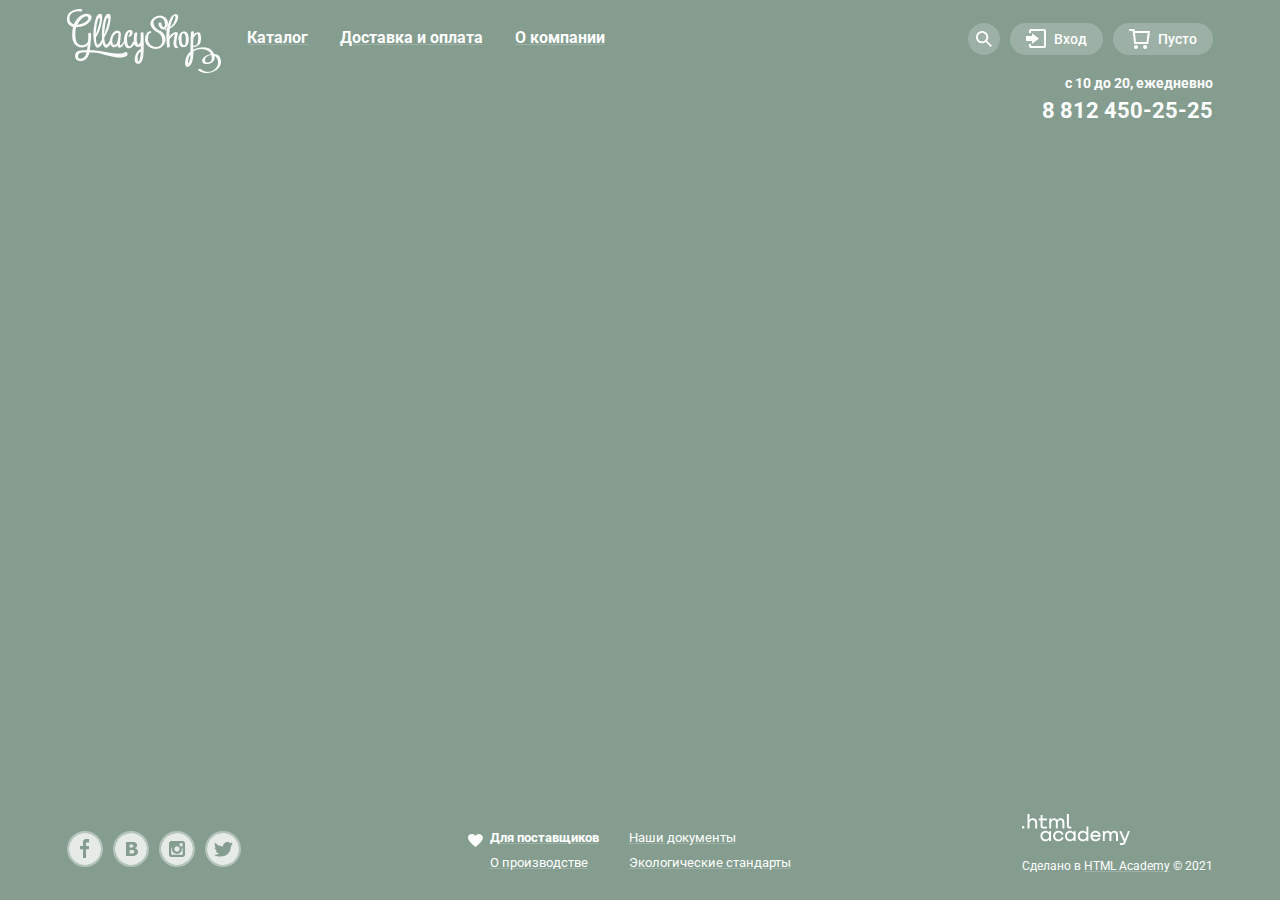
==== commit c4b91d7f: "Добавлены и подключены минимизированные файлы стилей и скрипта" ====
--- a/blank.html
+++ b/blank.html
@@ -10,7 +10,7 @@
     <link rel="manifest" href="manifest.webmanifest">
     <link href="https://fonts.googleapis.com/css2?family=Roboto:wght@400;500;700&display=swap" rel="stylesheet">
     <link rel="stylesheet" href="css/normalize.min.css">
-    <link rel="stylesheet" href="css/style.css">
+    <link rel="stylesheet" href="css/style.min.css">
   </head>
 <body>
   <div class="wrapper-site">
--- a/css/style.min.css
+++ b/css/style.min.css
@@ -0,0 +1 @@
+@-webkit-keyframes appear{0%{opacity:.3;transform:translateY(-50%) scale(0)}to{opacity:1;transform:translateY(-50%) scale(1)}}@keyframes appear{0%{opacity:.3;transform:translateY(-50%) scale(0)}to{opacity:1;transform:translateY(-50%) scale(1)}}@-webkit-keyframes disappear{0%{opacity:1;transform:translateY(-50%) scale(1)}to{opacity:.3;transform:translateY(-50%) scale(0)}}@keyframes disappear{0%{opacity:1;transform:translateY(-50%) scale(1)}to{opacity:.3;transform:translateY(-50%) scale(0)}}@-webkit-keyframes shake{0%,to{transform:translateY(-50%) translateX(0)}10%,30%,50%,70%,90%{transform:translateY(-50%) translateX(-3px)}20%,40%,60%,80%{transform:translateY(-50%) translateX(3px)}}@keyframes shake{0%,to{transform:translateY(-50%) translateX(0)}10%,30%,50%,70%,90%{transform:translateY(-50%) translateX(-3px)}20%,40%,60%,80%{transform:translateY(-50%) translateX(3px)}}:root{--basic-white:#ffffff;--basic-white-rgb:255, 255, 255;--basic-black:#000000;--basic-black-rgb:0, 0, 0;--basic-red:#E84D37;--basic-red-rgb:232, 77, 55;--basic-grey:#B4B4B4;--light-grey:#F8F7F4;--light-grey-rgb:248, 247, 244;--text-grey:#5A5A5A;--dark-grey:#323232;--dark-grey-rgb:50, 50, 50;--grey-blue-rgb:49, 50, 53;--placeholder-grey:#999999;--placeholder-grey-rgb:153, 153, 153;--grey-border:#D3D3D2;--input-border-rgb:178, 178, 178;--focus-border:#92C1F1;--one-more-grey:#ABABAB;--one-more-grey-rgb:171, 171, 171;--more-more-grey:#EDEDED;--shadow-grey:#696969;--not-empty-basket:#343434;--table-grey:#CACAC7;--almost-black:#353535;--almost-white:#FEFEFE;--background-green:#849D8F;--background-blue:#8996A6;--background-brown:#9D8B84;--blur-green:#D7F2E3;--blur-blue:#DAE4EF;--blur-brown:#EFE0DA;--orange-link:#FFBC9E;--orange-link-rgb:255, 188, 158;--gradient-orange1:#F26843;--gradient-orange2:#E74A35;--menu-orange:#D07058;--menu-light-orange:#FBDED7;--menu-middle-orange:#F6B5A5;--text-shadow-red:#a0200b;--text-shadow-red-rgb:160, 32, 11;--btn-shadow-hover:#AC1000;--btn-shadow-hover-rgb:172, 16, 0;--btn-shadow-active:#942718}.page{height:100%}body{min-width:1200px;margin:0;padding:0;font-family:"Roboto","Arial",sans-serif;font-weight:400;font-style:normal;font-size:18px;line-height:22px;background-color:var(--background-green);color:var(--basic-white);min-height:100%}.wrapper-site{min-height:100vh;display:grid;grid-template-rows:-webkit-min-content 1fr -webkit-min-content;grid-template-rows:min-content 1fr min-content;align-content:start}.wrapper-site-1,.wrapper-site-2,.wrapper-site-3{background-color:var(--background-green);background-image:url(../img/creme-brulee-raspberry_blur.png);background-repeat:no-repeat;background-position:top center}.wrapper-site-2,.wrapper-site-3{background-color:var(--background-blue);background-image:url(../img/chocolate-lemon-sorbet_blur.png)}.wrapper-site-3{background-color:var(--background-brown);background-image:url(../img/fondant-strawberry-sherbet_blur.png)}a{text-decoration:none}img{max-width:100%;height:auto}.container{width:1146px;margin:0 auto;padding:0 27px}.visually-hidden{position:absolute;width:1px;height:1px;margin:-1px;border:0;padding:0;white-space:nowrap;-webkit-clip-path:inset(100%);clip-path:inset(100%);clip:rect(0 0 0 0);overflow:hidden}.btn-red{font-weight:700;font-size:18px;line-height:24px;color:var(--basic-white);text-shadow:0 2px 5px rgba(var(--text-shadow-red-rgb),.76);background:linear-gradient(180deg,var(--gradient-orange1) 0%,var(--gradient-orange2) 100%);box-shadow:0 2px 2px rgba(var(--btn-shadow-hover-rgb),.64);border-radius:70px}.btn-red:focus,.btn-red:hover{background:linear-gradient(0deg,rgba(var(--basic-white-rgb),.2),rgba(var(--basic-white-rgb),.2)),linear-gradient(180deg,var(--gradient-orange1) 0%,var(--gradient-orange2) 100%);box-shadow:0 1px 2px var(--btn-shadow-hover)}.btn-red:active{background:linear-gradient(0deg,rgba(var(--basic-black-rgb),.07),rgba(var(--basic-black-rgb),.07)),linear-gradient(180deg,var(--gradient-orange1) 0%,var(--gradient-orange2) 100%);box-shadow:inset 0 2px 2px var(--btn-shadow-active)}.main-header .wrapper-box{display:flex;padding-top:9px}.header-logo{margin-right:13px}.header-logo img{display:block}.header-nav-list{display:flex;justify-content:flex-start;margin:14px 0 0;padding:0;list-style:none}.header-nav-item{position:relative}.header-nav-item:not(:last-child){margin-right:6px}.header-nav-item>a{display:block;padding:6px 13px 7px;font-size:16px;line-height:18px;font-weight:700;color:var(--basic-white);text-decoration:underline;-webkit-text-decoration-color:rgba(var(--basic-white-rgb),.2);text-decoration-color:rgba(var(--basic-white-rgb),.2)}.header-nav-item>a:focus,.header-nav-item>a:hover{background-color:var(--basic-white);border-radius:26px;text-decoration:none;color:var(--dark-grey)}.header-nav-item>a:active{text-decoration:none;color:var(--dark-grey);background-color:var(--more-more-grey);box-shadow:inset 0 2px 1px var(--shadow-grey)}.header-nav-item-current>a{border-radius:26px;background-color:var(--menu-orange);text-decoration:none}.inner-header-nav{display:none;position:absolute;top:36px;left:-8px;margin:0;padding:0;list-style:none;background-color:var(--basic-white);border-radius:4px;box-shadow:0 20px 20px rgba(var(--basic-black-rgb),.4)}.inner-header-nav::before{content:"";position:absolute;top:-9px;left:0;height:9px;width:100%;background-color:transparent}.inner-nav-item{margin-bottom:4px}.inner-nav-item:last-child{margin-bottom:7px}.inner-nav-item:first-child{margin-top:4px}.inner-nav-item a{display:block;white-space:nowrap;font-size:14px;line-height:16px;color:var(--dark-grey);padding:5px 21px 6px 20px}.inner-nav-item-new a{position:relative;font-weight:700;line-height:18px;padding-bottom:11px}.inner-nav-item-new a::after{content:"";position:absolute;left:6px;right:9px;bottom:0;height:1px;border-bottom:1px solid rgba(var(--dark-grey-rgb),.2)}.inner-nav-item a:focus,.inner-nav-item a:hover{background-color:var(--menu-light-orange)}.inner-nav-item a:active{background-color:var(--menu-middle-orange)}.inner-nav-item-current a,.inner-nav-item-current a:hover{color:var(--basic-white);background-color:var(--menu-orange)}.header-nav-item:focus-within .inner-header-nav,.header-nav-item:hover .inner-header-nav,.user-menu-basket:focus-within .header-user-order,.user-menu-basket:hover .header-user-order,.user-menu-enter:focus-within .header-form-enter,.user-menu-enter:hover .header-form-enter,.user-menu-search:focus-within .header-form-search,.user-menu-search:hover .header-form-search{display:block;z-index:1}.user-menu{display:flex;margin:14px 0 0 auto;padding:0;list-style:none}.user-menu-item{position:relative;height:32px;border-radius:20px;background-color:rgba(var(--basic-white-rgb),.2);margin-right:10px}.user-menu-item:last-child{margin-right:0}.user-menu-item:hover{background-color:var(--basic-white)}.user-menu-item:hover path{fill:var(--dark-grey)}.user-menu-basket:hover path:last-child{fill:transparent}.user-menu-item>a{display:block;font-weight:500;font-size:14px;line-height:16px;color:var(--basic-white)}.user-menu-item:hover>a{color:var(--dark-grey)}.svg-icon-search{padding:8px}.header-form-search{display:none;position:absolute;top:36px;right:0;box-sizing:border-box;width:341px;height:84px;padding:20px 15px;background-color:var(--light-grey);border-radius:4px;box-shadow:0 20px 20px rgba(var(--basic-black-rgb),.4)}.header-form-search::before{content:"";position:absolute;top:-8px;left:0;height:8px;width:100%;background-color:transparent}.header-search-message{box-sizing:border-box;width:311px;height:44px;font-size:14px;line-height:16px;color:var(--dark-grey);background-color:var(--basic-white);border:1px solid var(--grey-border);border-radius:4px;padding:14px}.header-search-message::-webkit-input-placeholder{color:rgba(var(--placeholder-grey-rgb),1);opacity:1}.header-search-message::-moz-placeholder{color:rgba(var(--placeholder-grey-rgb),1);opacity:1}.header-search-message::placeholder{color:rgba(var(--placeholder-grey-rgb),1);opacity:1}.header-search-message:hover{border-width:2px;padding:13px}.header-search-message:focus{outline:0;border:2px solid var(--focus-border);padding:13px}.user-menu-enter>a{display:flex;padding:6px 16px 7px}.svg-icon-enter{margin-right:8px}.user-menu-enter .enter-contents{display:block;margin-top:2px}.header-form-enter{display:none;position:absolute;top:36px;right:0;box-sizing:border-box;width:277px;height:214px;padding:20px 17px 20px 19px;background-color:var(--light-grey);box-shadow:0 20px 20px rgba(var(--basic-black-rgb),.4);border-radius:4px}.header-form-enter::before{content:"";position:absolute;top:-8px;left:0;height:8px;width:100%;background-color:transparent}.form-enter-login,.form-enter-password{box-sizing:border-box;width:100%;height:44px;padding:14px;margin-bottom:20px;font-size:14px;line-height:16px;color:var(--dark-grey);background-color:var(--basic-white);border:1px solid var(--grey-border);border-radius:4px}.form-enter-login::-webkit-input-placeholder,.form-enter-password::-webkit-input-placeholder{color:rgba(var(--placeholder-grey-rgb),1);opacity:1}.form-enter-login::-moz-placeholder,.form-enter-password::-moz-placeholder{color:rgba(var(--placeholder-grey-rgb),1);opacity:1}.form-enter-login::placeholder,.form-enter-password::placeholder{color:rgba(var(--placeholder-grey-rgb),1);opacity:1}.form-enter-login:hover,.form-enter-password:hover{border-width:2px;padding:13px}.form-enter-login:focus,.form-enter-password:focus{outline:0;border:2px solid var(--focus-border);padding:13px}.wrapper-form-enter{display:grid;grid-template-columns:-webkit-min-content auto;grid-template-columns:min-content auto;grid-template-rows:auto auto;-moz-column-gap:20px;column-gap:20px;row-gap:3px}.btn-enter{grid-row:1/-1;padding:14px 26px 14px 25px;font-size:18px;line-height:16px;text-shadow:none;border-radius:26px;border:0}.password-recovery,.registration{font-size:13px;line-height:15px;color:var(--dark-grey);text-decoration:underline;-webkit-text-decoration-color:rgba(var(--dark-grey-rgb),.3);text-decoration-color:rgba(var(--dark-grey-rgb),.3)}.password-recovery:active,.password-recovery:focus,.password-recovery:hover,.registration:active,.registration:focus,.registration:hover{color:var(--basic-red);-webkit-text-decoration-color:rgba(var(--basic-red-rgb),.3);text-decoration-color:rgba(var(--basic-red-rgb),.3)}.user-menu-basket>a{display:flex;padding:6px 16px}.svg-icon-basket{margin-right:8px}.user-menu-basket .basket-contents{display:block;margin-top:2px}.basket-not-empty{position:relative;background-color:var(--basic-white)}.basket-not-empty,.basket-not-empty .basket-contents{color:var(--dark-grey)}.basket-not-empty path{fill:var(--not-empty-basket)}.basket-not-empty path:last-child,.basket-not-empty:hover path:last-child{fill:var(--basic-red)}.header-user-order{display:none;position:absolute;top:36px;right:0;box-sizing:border-box;width:539px;padding:15px 14px 20px 15px;background-color:var(--light-grey);box-shadow:0 20px 20px rgba(var(--basic-black-rgb),.4);border-radius:4px}.header-user-order::before{content:"";position:absolute;top:-8px;left:0;height:8px;width:100%;background-color:transparent}.basket-contents-table{width:510px;margin-bottom:15px;font-size:13px;line-height:16px;color:var(--dark-grey);border-collapse:collapse}.basket-contents-table td{padding:0}.basket-contents-item .basket-remove-good{width:26px;position:relative}.btn-remove{cursor:pointer;position:absolute;left:6px;top:15px;box-sizing:border-box;width:11px;height:11px;padding:0;border:0;background-image:url(../img/icon/icon-x.svg);background-repeat:no-repeat;background-position:center}.basket-contents-item .basket-preview-good{width:33px;padding-top:5px;padding-bottom:15px}.basket-preview-good img{display:block;width:33px;height:33px}.basket-contents-item .basket-name-good{width:216px;padding:14px 13px 15px}.basket-contents-item .basket-quantity-good,.basket-contents-item .basket-sum-good{padding:14px 13px 15px}.price-kg{color:var(--one-more-grey)}.basket-total-sum{border-top:1px solid var(--table-grey);font-weight:700;font-size:15px;color:var(--dark-grey);text-align:right}.basket-total-sum td{padding-top:15px}.btn-order{display:block;box-sizing:border-box;padding:14px 15px;width:172px;margin-left:auto;font-size:18px;line-height:16px;text-shadow:none;border-radius:26px}.wrapper-header-bottom{display:flex;flex-direction:column;align-items:flex-end}.working-hours{margin:2px 0 8px;font-weight:700;font-size:14px;line-height:16px}.number-phone{font-weight:700;font-size:22px;line-height:24px;color:var(--basic-white)}.main-footer .wrapper-box{display:grid;grid-template-columns:1fr 2fr 1fr;gap:26px;margin-top:18px;margin-bottom:25px}.footer-socials-list{justify-self:start;display:flex;justify-content:flex-start;margin:17px 0 0;padding:0;list-style:none}.socials-item:not(:last-child){margin-right:10px}.socials-item a{display:block;width:32px;height:32px;border:2px solid rgba(var(--basic-white-rgb),.5);border-radius:50%;background-position:center;background-repeat:no-repeat;opacity:.8}.socials-fb a{background-image:url(../img/socials/icon-fb.svg)}.socials-vk a{background-image:url(../img/socials/icon-vk.svg)}.socials-inst a{background-image:url(../img/socials/icon-inst.svg)}.socials-tw a{background-image:url(../img/socials/icon-tw.svg)}.socials-item a:active,.socials-item a:focus,.socials-item a:hover{opacity:1}.footer-nav-list{justify-self:center;display:grid;grid-template-columns:auto auto;-moz-column-gap:30px;column-gap:30px;margin:11px 0 0;padding:0;list-style:none}.footer-nav-item a{font-size:13px;line-height:18px;color:var(--basic-white);text-decoration:underline;-webkit-text-decoration-color:rgba(var(--basic-white-rgb),.2);text-decoration-color:rgba(var(--basic-white-rgb),.2)}.footer-nav-item-heart a{position:relative;font-weight:700}.footer-nav-item-heart a::before{position:absolute;top:4px;left:-22px;content:"";width:15px;height:13px;background-image:url(../img/icon/icon-heart.svg)}.footer-copy-description a:active,.footer-copy-description a:focus,.footer-copy-description a:hover,.footer-nav-item a:active,.footer-nav-item a:focus,.footer-nav-item a:hover,.good-item-title a:active,.good-item-title a:focus,.good-item-title a:hover{color:var(--orange-link);-webkit-text-decoration-color:rgba(var(--orange-link-rgb),.3);text-decoration-color:rgba(var(--orange-link-rgb),.3)}.footer-copy{justify-self:end}.logo-htmlacademy{display:block;margin-bottom:16px}.logo-htmlacademy img{display:block;-o-object-fit:contain;object-fit:contain}.footer-copy-description{margin:-4px 0 0;font-size:12px;line-height:18px;color:var(--basic-white)}.footer-copy-description a,.good-item-title a{color:var(--basic-white);text-decoration:underline;-webkit-text-decoration-color:rgba(var(--basic-white-rgb),.2);text-decoration-color:rgba(var(--basic-white-rgb),.2)}.actions{margin-bottom:41px}.actions .wrapper-box{position:relative}.actions-slider-list{margin:0;padding:0;list-style:none}.actions-slider-item h3{width:672px;margin:275px auto 27px;font-weight:700;font-size:60px;line-height:60px;text-align:center}.btn-double-ice{display:block;box-sizing:border-box;width:261px;padding:7px 19px 10px 21px;margin:0 auto;text-align:center;font-size:32px;line-height:44px;letter-spacing:.05em}.actions-slider-item{display:none}.actions-slider-item-open,.contacts iframe{display:block}.slider-controls{display:flex;position:absolute;left:0;bottom:22px}.btn-slide{display:block;width:21px;height:21px;border:2px solid var(--basic-white);border-radius:50%;box-sizing:border-box;background-color:transparent;cursor:pointer}.btn-slide:focus,.btn-slide:hover{background-color:rgba(var(--basic-white-rgb),.4)}.btn-slide:active{background-color:var(--basic-white)}.btn-slide:not(:last-of-type){margin-right:8px}.btn-slide-open,.btn-slide-open:focus,.btn-slide-open:hover{background-color:var(--basic-white);cursor:default}.promotions{margin-bottom:35px}.promo-list{display:grid;grid-template-columns:1fr 1fr;gap:26px;margin:0;padding:0;list-style:none}.promo-item{display:flex;flex-direction:column;box-sizing:border-box;height:229px;padding:16px 22px 22px 16px;border-radius:16px;background-position:center;background-repeat:no-repeat}.promo-item-raspberry{background-image:url(../img/back-raspberry.png)}.promo-item-chocolate{background-image:url(../img/back-choco.png)}.promo-item h3{margin:0 0 16px;font-weight:700;font-size:35px;line-height:41px}.promo-item p{margin:0;font-weight:700}.btn-promo{align-self:flex-end;margin-top:auto;padding:12px 22px}.goods{margin-bottom:20px}.goods-list{display:grid;grid-template-columns:repeat(4,1fr);row-gap:12px;-moz-column-gap:26px;column-gap:26px;margin:0;padding:0;list-style:none}.good-item{position:relative;box-sizing:border-box;width:267px;padding-top:6px;padding-bottom:20px;display:flex;flex-direction:column;align-items:center}.good-item img{width:267px;height:267px;order:-1;-o-object-fit:contain;object-fit:contain}.wrapper-btn-view{display:none;justify-content:center;position:absolute;top:0;bottom:-54px;left:-13px;right:-13px;border-radius:4px;background-color:rgba(var(--basic-white-rgb),.2);box-shadow:0 20px 20px rgba(var(--basic-black-rgb),.2)}.btn-view{display:block;position:absolute;bottom:21px;box-sizing:border-box;min-width:200px;padding:10px 16px}.good-item:focus-within,.good-item:hover{z-index:2}.good-item:focus-within .wrapper-btn-view,.good-item:hover .wrapper-btn-view{display:flex;z-index:-1}.good-item-title{text-align:center;margin:11px 0 0;font-weight:500;font-size:16px}.good-item-price{position:absolute;top:212px;left:0;margin:0;font-weight:700;font-size:30px;line-height:35px;text-shadow:0 1px 3px rgba(var(--grey-blue-rgb),.5)}.good-item-price span{font-size:45px;line-height:45px}.good-item-price .ruble-sign{padding-left:5px}.features-item::before,.good-item-hit::before{content:"";position:absolute;border-radius:50%;background-repeat:no-repeat;background-position:center}.good-item-hit::before{top:6px;left:0;width:61px;height:61px;background-color:var(--basic-white);background-image:url(../img/icon/icon-hit.png)}.features{margin-bottom:40px}.wrapper-features{color:var(--dark-grey);background-image:url(../img/pattern.png);border-radius:16px;padding:24px 20px 31px}.about-gllacy,.blog h3{margin:0 0 17px;font-weight:500;font-size:24px;line-height:30px}.features-list{display:grid;grid-template-columns:1fr 1fr;row-gap:22px;-moz-column-gap:26px;column-gap:26px;margin:0;padding:0;list-style:none}.features-item{position:relative;margin-left:55px;font-size:16px}.features-item::before{top:-10px;left:-55px;width:45px;height:45px;border:2px solid var(--dark-grey)}.features-item-production::before{background-image:url(../img/icon/icon-icecream.png)}.features-item-ingredient::before{background-image:url(../img/icon/icon-cow.png)}.features-item-organic::before{background-image:url(../img/icon/icon-leaf.png)}.features-item-delivery::before{background-image:url(../img/icon/icon-thermometer.png)}.blog-subscribe{margin-bottom:40px}.blog-subscribe .wrapper-box{display:grid;grid-template-columns:1fr 1fr;gap:26px}.blog,.blog a{color:var(--dark-grey)}.blog{box-sizing:border-box;height:220px;padding:17px 20px 23px;background-color:var(--basic-white);background-image:url(../img/back-strawberry.jpg);background-position:center;background-repeat:no-repeat;border-radius:16px}.blog h3{margin:0;font-size:16px;line-height:22px}.blog a{display:block;width:287px;font-weight:700;font-size:24px;line-height:30px;text-decoration:underline;-webkit-text-decoration-color:var(--almost-black);text-decoration-color:var(--almost-black);text-decoration-thickness:2px}.blog a:active,.blog a:focus,.blog a:hover{color:var(--basic-red);-webkit-text-decoration-color:rgba(var(--basic-red-rgb),.3);text-decoration-color:rgba(var(--basic-red-rgb),.3)}.subscribe,.wrapper-subscribe{box-sizing:border-box;border-radius:16px}.subscribe{height:220px;padding:5px 6px;background-image:url(../img/back-post-cover.png)}.wrapper-subscribe{width:100%;height:100%;padding:23px 20px;background-color:var(--light-grey)}.subscribe p{margin:0 0 40px;color:var(--text-grey);font-size:16px}.form-subscribe{display:flex}.email-for-subscribe{box-sizing:border-box;width:100%;margin-right:10px;padding:9px 14px;font-size:16px;line-height:24px;color:var(--dark-grey);background-color:var(--basic-white);border:1px solid var(--grey-border);border-radius:6px}.email-for-subscribe::-webkit-input-placeholder{color:rgba(var(--placeholder-grey-rgb),1);opacity:1}.email-for-subscribe::-moz-placeholder{color:rgba(var(--placeholder-grey-rgb),1);opacity:1}.email-for-subscribe::placeholder{color:rgba(var(--placeholder-grey-rgb),1);opacity:1}.email-for-subscribe:hover{border-width:2px;padding:8px 13px}.email-for-subscribe:focus{outline:0;border:2px solid var(--focus-border);padding:8px 13px}.btn-subscribe{border:0;padding:10px 19px}.wrapper-contacts{position:relative}.contacts-info{box-sizing:border-box;width:303px;position:absolute;top:62px;right:0;padding:29px 25px;font-size:14px;line-height:20px;color:var(--dark-grey);background-color:var(--almost-white);border-radius:16px}.info-address{margin:0}.info-phone{margin:0 0 27px}.contacts-info address{margin-bottom:22px;font-size:18px;line-height:24px;font-style:normal;font-weight:700}.contacts-info a,.modal-feedback p{font-size:18px;line-height:24px;font-weight:700;color:var(--dark-grey)}.btn-open-feedback{display:block;width:100%;padding:10px;border:0}.modal-feedback{display:none;box-sizing:border-box;width:477px;position:fixed;top:50%;transform:translateY(-50%);bottom:auto;left:0;right:0;margin:auto;padding:20px 25px 27px 23px;background-color:var(--light-grey);border-radius:6px}.open-modal{display:block;z-index:3;-webkit-animation:appear 1s;animation:appear 1s}.close-modal{-webkit-animation:disappear 1s;animation:disappear 1s}.btn-close-modal{position:absolute;top:15px;right:16px;border:0;width:18px;height:17px;background-image:url(../img/icon/icon-x-big.svg);background-repeat:no-repeat;cursor:pointer}.modal-feedback p{margin-top:0;margin-bottom:20px;font-weight:500;font-size:24px;line-height:28px}.email-wrapper,.name-wrapper{margin-bottom:20px;width:267px}.message-wrapper{margin-bottom:25px;width:428px}.button-wrapper{display:flex;justify-content:flex-end}.feedback-email,.feedback-message,.feedback-name{box-sizing:border-box;width:100%;padding:11px 14px;font-size:16px;line-height:20px;color:var(--dark-grey);background-color:var(--basic-white);border:1px solid var(--grey-border);border-radius:4px}.feedback-field-error{border-color:var(--gradient-orange2)}.feedback-email::-webkit-input-placeholder,.feedback-message::-webkit-input-placeholder,.feedback-name::-webkit-input-placeholder{color:rgba(var(--placeholder-grey-rgb),1);opacity:1}.feedback-email::-moz-placeholder,.feedback-message::-moz-placeholder,.feedback-name::-moz-placeholder{color:rgba(var(--placeholder-grey-rgb),1);opacity:1}.feedback-email::placeholder,.feedback-message::placeholder,.feedback-name::placeholder{color:rgba(var(--placeholder-grey-rgb),1);opacity:1}.feedback-email:hover,.feedback-message:hover,.feedback-name:hover{border-width:2px;padding:10px 13px}.feedback-email:focus,.feedback-message:focus,.feedback-name:focus{outline:0;border:2px solid var(--focus-border);padding:10px 13px}.feedback-field-error:focus{border-color:var(--gradient-orange2)}.btn-feedback{padding:10px 24px;border:0}.error-form{-webkit-animation:shake .6s;animation:shake .6s}.wrapper-title-bread-crumbs{display:flex;flex-direction:column;justify-content:flex-start;margin-top:-29px;margin-bottom:26px}.main-catalog-title{font-size:35px;line-height:41px;margin:0}.bread-crumbs{order:-1;display:flex;justify-content:flex-start;margin:0 0 2px;padding:0;list-style:none}.bread-crumbs-item:not(:last-child){position:relative;margin-right:22px}.bread-crumbs-item:not(:last-child)::after{content:"";position:absolute;top:10px;right:-14px;width:6px;height:6px;background-image:url(../img/icon/icon-double-arrows-right.svg)}.bread-crumbs-item a{font-size:14px;line-height:16px;color:var(--basic-white);text-decoration:underline;-webkit-text-decoration-color:rgba(var(--basic-white-rgb),.2);text-decoration-color:rgba(var(--basic-white-rgb),.2)}.bread-crumbs-item a:focus,.bread-crumbs-item a:hover,.bread-crumbs-item a:hover:active{color:var(--orange-link);-webkit-text-decoration-color:rgba(var(--orange-link-rgb),.3);text-decoration-color:rgba(var(--orange-link-rgb),.3)}.bread-crumbs-item-current a{color:var(--basic-white);text-decoration:none}.bread-crumbs-item-current a:focus,.bread-crumbs-item-current a:hover,.bread-crumbs-item-current a:hover:active{color:var(--basic-white);text-decoration:none}.filters{margin-bottom:25px}.form-filters{display:flex;justify-content:flex-start;flex-wrap:wrap}.form-filters fieldset{border:0;padding:0;margin:0 15px 12px 0}.form-filters legend{margin-left:16px;margin-bottom:7px;font-weight:500;font-size:14px;line-height:16px}.wrapper-select{position:relative}.sorting-attributes{-webkit-appearance:none;-moz-appearance:none;appearance:none;box-sizing:border-box;width:196px;padding:7px 12px 8px;font-weight:500;font-size:16px;line-height:18px;color:var(--basic-white);border:0;border-radius:20px;background-color:rgba(var(--basic-white-rgb),.2)}.svg-icon-triangle{position:absolute;top:13px;right:14px}.sorting-attributes:hover{color:var(--dark-grey)}.sorting-attributes:focus{color:var(--dark-grey);background-color:var(--basic-white)}.sorting-attributes:focus+.svg-icon-triangle path,.sorting-attributes:hover+.svg-icon-triangle path{fill:var(--dark-grey)}.sorting-attributes .attribute-item{font-size:14px;line-height:16px;color:var(--dark-grey)}.filter-price legend{margin-bottom:0}.wrapper-filter-price{display:flex;margin-bottom:7px}.filter-price-show{margin:0 0 0 4px;font-weight:500;font-size:14px;line-height:16px}.filter-price-range{box-sizing:border-box;width:218px;padding:17px 21px;background:rgba(var(--basic-white-rgb),.2);border-radius:20px}.price-scale{height:2px;background-color:rgba(var(--light-grey-rgb),.5);padding-left:23px;padding-right:55px}.price-scale-bar{position:relative;width:100%;height:2px;background-color:var(--light-grey)}.price-scale-bar .toggle{display:block;position:absolute;top:-10px;padding:0;width:20px;height:20px;background-color:var(--one-more-grey);border:8px solid var(--basic-white);border-radius:50%;box-shadow:0 3px 0 0 rgba(var(--one-more-grey-rgb),.3);cursor:pointer}.price-scale-bar .toggle-min{left:-10px}.price-scale-bar .toggle-max{right:-10px}.price-scale-bar .toggle:focus,.price-scale-bar .toggle:hover{width:22px;height:22px;border-width:9px}.filter-fat-list{display:flex;justify-content:space-between;box-sizing:border-box;width:425px;margin:0;padding:7px 17px 7px 14px;list-style:none;background:rgba(var(--basic-white-rgb),.2);border-radius:20px}.filter-fat-item label{position:relative;padding-left:33px;font-weight:500;font-size:16px;line-height:18px}.fat-input-radio+label::before{content:"";position:absolute;left:0;top:-2px;width:22px;height:22px;background-image:url(../img/icon/radio-off.svg);background-repeat:no-repeat;background-position:center;opacity:.8}.fat-input-radio:checked+label::before{background-image:url(../img/icon/radio-on.svg);opacity:.8}.fat-input-radio+label:hover::before,.fat-input-radio:focus+label::before{opacity:1}.additive-input-checkbox:disabled+label,.fat-input-radio:disabled+label,.fat-input-radio:disabled+label::before{opacity:.4}.filter-additive-list{display:flex;justify-content:space-between;box-sizing:border-box;width:711px;margin:0;padding:7px 19px 7px 16px;list-style:none;background:rgba(var(--basic-white-rgb),.2);border-radius:20px}.filter-additive-item label{position:relative;padding-left:32px;font-weight:500;font-size:16px;line-height:18px}.additive-input-checkbox+label::before{content:"";position:absolute;left:0;top:0;width:22px;height:22px;background-image:url(../img/icon/checkbox-off.svg);background-repeat:no-repeat;background-position:center;opacity:.8}.additive-input-checkbox:checked+label::before{background-image:url(../img/icon/checkbox-on.svg);opacity:.8}.additive-input-checkbox+label:hover::before,.additive-input-checkbox:focus+label::before{opacity:1}.additive-input-checkbox:disabled+label::before{opacity:.4}.btn-filter{align-self:flex-end;padding:7px 28px;margin-bottom:12px;font-weight:500;font-size:16px;line-height:18px;color:var(--basic-white);background:rgba(var(--basic-white-rgb),.2);border:2px solid var(--basic-white);border-radius:20px}.btn-filter:focus,.btn-filter:hover{padding:9px 30px;color:var(--dark-grey);background:var(--basic-white);border:0}.btn-filter:active{padding:9px 30px;border:0;box-shadow:inset 0 2px 1px var(--shadow-grey)}.goods-catalog{margin-bottom:25px}.goods-catalog .goods-list{margin-bottom:60px}.pagination-list{display:flex;justify-content:flex-end;margin:0;padding:0;list-style:none}.pagination-item-arrow a{display:block;width:7px;height:26px;background-image:url(../img/icon/icon-arrow-right.svg);background-repeat:no-repeat;background-position:center}.pagination-item-arrow .btn-previous{transform:rotate(180deg);margin-right:16px}.pagination-item-arrow .btn-next{margin-left:18px}.btn-page-disabled{opacity:.2}.pagination-item{margin-right:4px}.pagination-item a{display:block;width:18px;height:18px;border-radius:50%;padding:3px;font-weight:500;font-size:16px;line-height:18px;color:var(--basic-white);text-align:center}.pagination-item a:focus,.pagination-item a:hover{background:rgba(var(--basic-white-rgb),.2)}.pagination-item a:active,.pagination-item-current a,.pagination-item-current a:hover{background-color:var(--basic-white);color:var(--dark-grey)}.overlay{display:none;position:fixed;left:0;top:0;width:100vw;height:100vh;background-color:rgba(var(--basic-black-rgb),.3)}.overlay-open{display:block}
